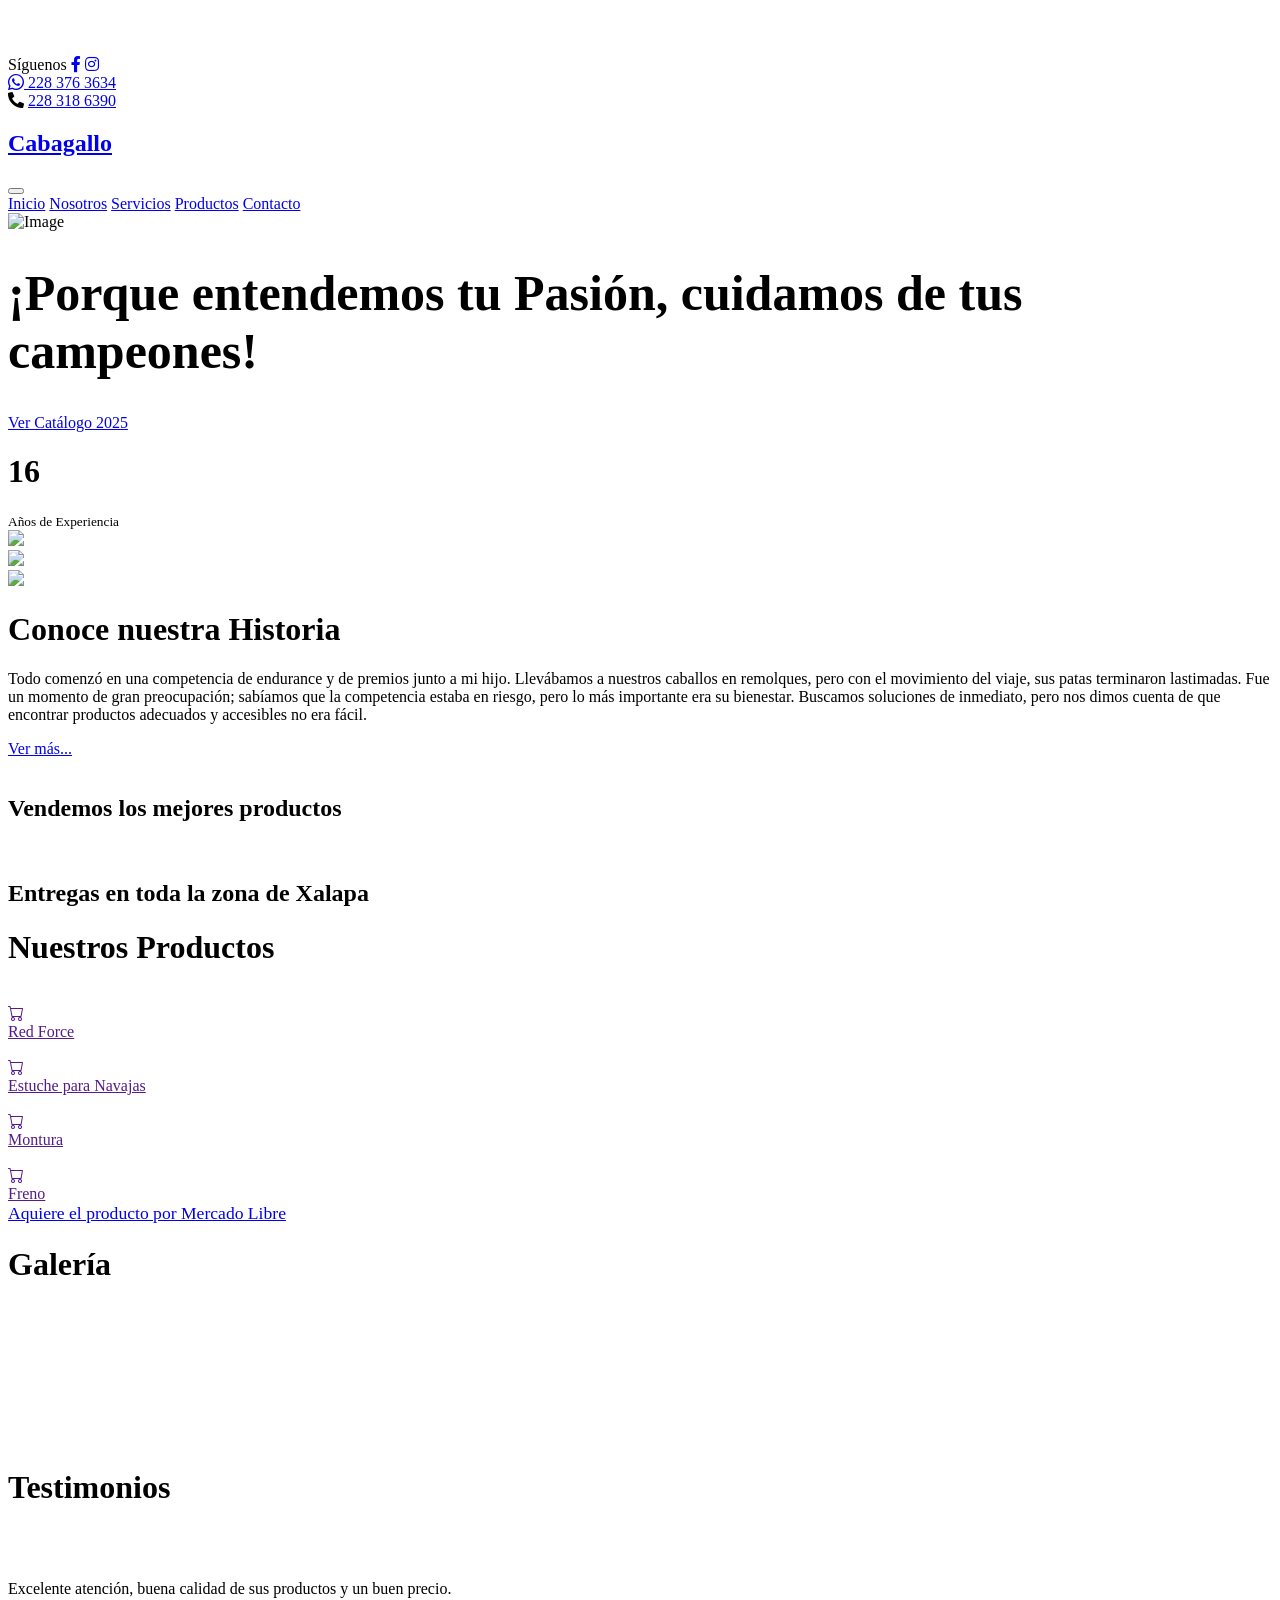
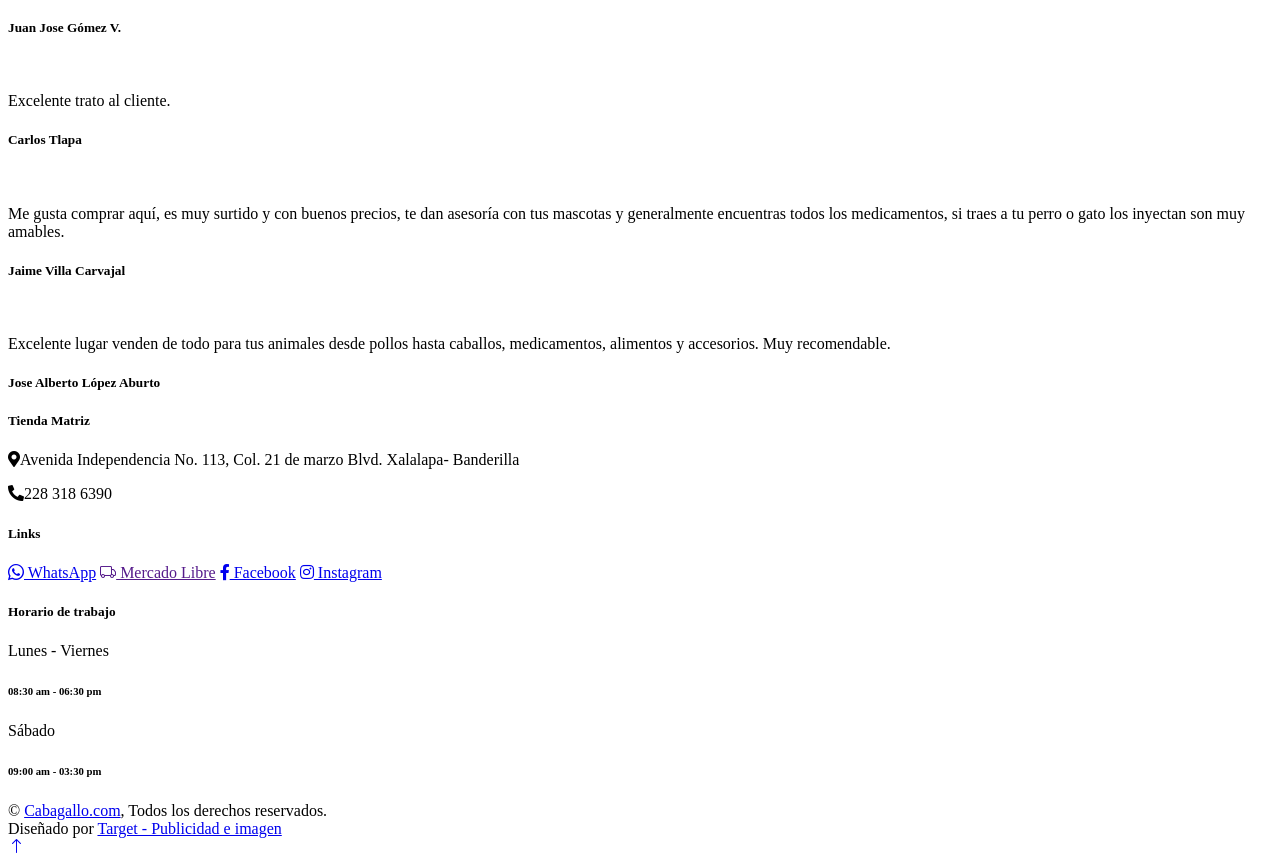
==== index.html @ 56f4d9fa "new" ====
<!DOCTYPE html>
<html lang="en">

<head>
    <meta charset="utf-8">
    <title>Cabagallo</title>
    <meta content="width=device-width, initial-scale=1.0" name="viewport">
    <meta content="" name="keywords">
    <meta content="" name="description">

    <!-- Favicon -->

    <!--link href="img/favicon.ico" rel="icon"-->
     <link rel="icon" href="img/favicon.png" type="image/png">

    <link rel="icon" type="image/png" href="img/favicon.png">
    <!--link href="img/favicon.ico" rel="icon"-->


    <!-- Google Web Fonts -->
    <link rel="preconnect" href="https://fonts.googleapis.com">
    <link rel="preconnect" href="https://fonts.gstatic.com" crossorigin>
    <link href="https://fonts.googleapis.com/css2?family=Libre+Baskerville:wght@700&family=Open+Sans:wght@400;500;600&display=swap" rel="stylesheet">

    <!-- Icon Font Stylesheet -->
    <link href="https://cdnjs.cloudflare.com/ajax/libs/font-awesome/5.10.0/css/all.min.css" rel="stylesheet">
    <link href="https://cdn.jsdelivr.net/npm/bootstrap-icons@1.4.1/font/bootstrap-icons.css" rel="stylesheet">

    <!-- Libraries Stylesheet -->
    <link href="lib/animate/animate.min.css" rel="stylesheet">
    <link href="lib/owlcarousel/assets/owl.carousel.min.css" rel="stylesheet">
    <link href="lib/lightbox/css/lightbox.min.css" rel="stylesheet">

    <!-- Customized Bootstrap Stylesheet -->
    <link href="css/bootstrap.min.css" rel="stylesheet">

    <!-- Template Stylesheet -->
    <link href="css/style.css" rel="stylesheet">
</head>

<body>
    <!-- Spinner Start -->
    <div id="spinner" class="show bg-white bg-red position-fixed translate-middle w-100 vh-100 top-50 start-50 d-flex align-items-center justify-content-center">
        <div class="spinner-border text-primary" role="status" style="width: 3rem; height: 3rem;"></div>
    </div>
    <!-- Spinner End -->


    <!-- Topbar Start -->
    <div class="container-fluid bg-dark px-0">
        <div class="row g-0 d-none d-lg-flex">
            <div class="col-lg-6 ps-5 text-start">
                <div class="h-100 d-inline-flex align-items-center text-light">
                    <span>Síguenos</span>
                    <a class="btn btn-link text-light" href="https://www.facebook.com/cabagallo"><i class="fab fa-facebook-f"></i></a>
                    <a class="btn btn-link text-light" href="https://www.instagram.com/cabagalloxalapa"><i class="fab fa-instagram"></i></a>
                    <!--a class="btn btn-link text-light" href="https://wa.me/522283763634"><i class="bi bi-whatsapp"></i></a-->
                    <!--a class="btn btn-link text-light" href=""><i class="fab fa-twitter"></i></a-->
                    <!--a class="btn btn-link text-light" href=""><i class="fab fa-linkedin-in"></i></a-->

                </div>
            </div>
            <div class="col-lg-6 text-end">
               <a href="https://wa.me/522283763634?text=Hola%2C%20quisiera%20más%20información" target="_blank" class="text-white text-decoration-none">
                <div class="h-100 bg-secondary d-inline-flex align-items-center text-white py-2 px-4">
                    <span class="me-2 fw-semi-bold"><i class="bi bi-whatsapp"></i></span>
                    <span>228 376 3634</span>
                    </a>
                </div>
                <div class="h-100 bg-secondary d-inline-flex align-items-center text-white py-2 px-4">
                    <span class="me-2 fw-semi-bold"><i class="fa fa-phone-alt me-2"></i></span>
                    <a href="tel:+52228 318 6390"> 228 318 6390 </a>
                    <!--span>228 318 6390</span-->
                </div>
            </div>
        </div>
    </div>
    <!-- Topbar End -->

    <!-- Navbar Start -->
    <nav class="navbar navbar-expand-lg bg-white navbar-light sticky-top px-4 px-lg-5">
        <a href="index.html" class="navbar-brand d-flex align-items-center">
            <h1 class="m-0">Cabagallo</h1>
        </a>
        <button type="button" class="navbar-toggler me-0" data-bs-toggle="collapse" data-bs-target="#navbarCollapse">
            <span class="navbar-toggler-icon"></span>
        </button>
        <div class="collapse navbar-collapse" id="navbarCollapse">
            <div class="navbar-nav ms-auto p-4 p-lg-0">
                <a href="index.html" class="nav-item nav-link active">Inicio</a>
                <a href="nosotros.html" class="nav-item nav-link">Nosotros</a>
                <a href="servicios.html" class="nav-item nav-link">Servicios</a>
                <a href="productos.html" class="nav-item nav-link">Productos</a>
                <!--a href="gallery.html" class="nav-item nav-link">Galería</a-->
                <!--a href="testimonial.html" class="nav-item nav-link">Testimonios</a-->
                <!--div class="nav-item dropdown">
                    <a href="#" class="nav-link dropdown-toggle" data-bs-toggle="dropdown">Páginas</a>
                    <div class="dropdown-menu bg-light m-0">

                        <a href="#características" class="dropdown-item">Características</a>
                        <a href="team.html" class="dropdown-item">Equipo</a>

                        <a href="404.html" class="dropdown-item">404 Page</a>
                    </div>
                </div-->
                <a href="contacto.html" class="nav-item nav-link">Contacto</a>
            </div>
            <!--div class="border-start ps-4 d-none d-lg-block">
                <button type="button" class="btn btn-sm p-0"><i class="fa fa-search"></i></button>
            </div-->
        </div>
    </nav>
    <!-- Navbar End -->


    <!-- Carousel Start -->
    <div class="container-fluid px-0 mb-5">
        <div id="header-carousel" class="carousel slide" data-bs-ride="carousel">
            <div class="carousel-inner">
                <div class="carousel-item active">
                    <img class="w-100" src="img/carousel-1.jpg" alt="Image">
                    <div class="carousel-caption">
                        <div class="container">
                            <div class="row justify-content-start">
                                <div class="col-lg-8 text-start">
                                  <h1 style="font-size: 50px;" class="text-white mb-5 animated slideInRight">
                                      ¡Porque entendemos tu Pasión, cuidamos de tus campeones!
                                    </h1>
                                    <a href="files/catalogo2025.pdf" download class="btn btn-secondary rounded-pill py-3 px-5 animated slideInRight">
                                        Ver Catálogo 2025
                                    </a>
                                    <!--a href="" class="btn btn-secondary rounded-pill py-3 px-5 animated slideInRight">Ver más...</a-->
                                </div>
                            </div>
                        </div>
                    </div>
                </div>
                <!--div class="carousel-item">
                    <img class="w-100" src="img/carousel-2.jpg" alt="Image">
                    <div class="carousel-caption">
                        <div class="container">
                            <div class="row justify-content-end">
                                <div class="col-lg-8 text-end">
                                    <p class="fs-4 text-white">Cabagallo</p>
                                    <h1 class="display-1 text-white mb-5 animated slideInRight">¡Porque entendemos tu Pasión!</h1>
                                    <a href="" class="btn btn-secondary rounded-pill py-3 px-5 animated slideInLeft">Ver más...</a>
                                </div>
                            </div>
                        </div>
                    </div>
                </div>
            </div>
            <button class="carousel-control-prev" type="button" data-bs-target="#header-carousel"
                data-bs-slide="prev">
                <span class="carousel-control-prev-icon" aria-hidden="true"></span>
                <span class="visually-hidden">Previous</span>
            </button>
            <button class="carousel-control-next" type="button" data-bs-target="#header-carousel"
                data-bs-slide="next">
                <span class="carousel-control-next-icon" aria-hidden="true"></span>
                <span class="visually-hidden">Next</span>
            </button-->
        </div>
    </div>
    <!-- Carousel End -->


    <!-- About Start -->
    <div class="container-xxl py-5">
        <div class="container">
            <div class="row g-5 align-items-end">
                <div class="col-lg-6">
                    <div class="row g-2">
                        <div class="col-6 position-relative wow fadeIn" data-wow-delay="0.7s">
                            <div class="about-experience bg-secondary2 rounded">
                                <h1 class="display-1 mb-0">16</h1>
                                <small class="fs-5 fw-bold">Años de Experiencia</small>
                            </div>
                        </div>
                        <div class="col-6 wow fadeIn" data-wow-delay="0.1s">
                            <img class="img-fluid rounded" src="img/service-1.jpg">
                        </div>
                        <div class="col-6 wow fadeIn" data-wow-delay="0.3s">
                            <img class="img-fluid rounded" src="img/service-2.jpg">
                        </div>
                        <div class="col-6 wow fadeIn" data-wow-delay="0.5s">
                            <img class="img-fluid rounded" src="img/service-3.jpg">
                        </div>
                    </div>
                </div>
                <div class="col-lg-6 wow fadeIn" data-wow-delay="0.5s">
                    <p class="section-title bg-white text-start text-primary pe-3"></p>
                    <h1 class="mb-4">Conoce nuestra Historia</h1>
                    <p class="mb-4">Todo comenzó en una competencia de endurance y de premios junto a mi hijo. Llevábamos a nuestros caballos en remolques, pero con el movimiento del viaje, sus patas terminaron lastimadas.
                      Fue un momento de gran preocupación; sabíamos que la competencia estaba en riesgo, pero lo más importante era su bienestar.
                      Buscamos soluciones de inmediato, pero nos dimos cuenta de que encontrar productos adecuados y accesibles no era fácil.</p>
                    <div class="row g-5 pt-2 mb-5">
                        <!--div class="col-sm-6">
                            <img class="img-fluid mb-4" src="img/service.png" alt="">
                            <h5 class="mb-3">Dedicated Services</h5>
                            <span>Clita erat ipsum et lorem et sit, sed stet lorem sit clita</span>
                        </div-->
                        <!--div class="col-sm-6">
                            <img class="img-fluid mb-4" src="img/product.png" alt="">
                            <h5 class="mb-3">Organic Products</h5>
                            <span>Clita erat ipsum et lorem et sit, sed stet lorem sit clita</span>
                        </div-->
                    </div>
                    <a class="btn btn-secondary rounded-pill py-3 px-5" href="nosotros.html">Ver más...</a>
                </div>
            </div>
        </div>
    </div>
    <!-- About End -->

    <!-- Service Start -->
    <!--div class="container-xxl py-5" id="servicios">
        <div class="container">
            <div class="text-center mx-auto pb-4 wow fadeInUp" data-wow-delay="0.1s" style="max-width: 500px;">
                <p class="section-title bg-white text-center text-primary px-3"></p>
                <h1 class="mb-5">Servicios</h1>
            </div>
            <div class="row gy-5 gx-4">
                <div class="col-lg-4 col-md-6 pt-5 wow fadeInUp" data-wow-delay="0.1s">
                    <div class="service-item d-flex h-100">
                        <div class="service-img">
                            <img class="img-fluid" src="img/service-4.jpg" alt="">
                        </div>
                        <div class="service-text p-5 pt-0">
                            <div class="service-icon">
                                <img class="img-fluid rounded-circle" src="img/service-4.jpg" alt="">
                            </div>
                            <h5 class="mb-3">Incubadora</h4>
                            <p class="mb-4">Orientación y servicio de incubación, acopio y manejo del huevo.</p>
                            <a class="btn btn-square rounded-circle" href="service.html"><i class="bi bi-chevron-double-right"></i></a>
                        </div>
                    </div>
                </div>
                <div class="col-lg-4 col-md-6 pt-5 wow fadeInUp" data-wow-delay="0.3s">
                    <div class="service-item d-flex h-100">
                        <div class="service-img">
                            <img class="img-fluid" src="img/service-5.jpg" alt="">
                        </div>
                        <div class="service-text p-5 pt-0">
                            <div class="service-icon">
                                <img class="img-fluid rounded-circle" src="img/service-5.jpg" alt="">
                            </div>
                            <h5 class="mb-3">Venta de Gallina ponedora</h5>
                            <p class="mb-4">Así también como huevo fértil y capacitación para el manejo de granjas.</p>
                            <a class="btn btn-square rounded-circle" href="service.html"><i class="bi bi-chevron-double-right"></i></a>
                        </div>
                    </div>
                </div>
                <div class="col-lg-4 col-md-6 pt-5 wow fadeInUp" data-wow-delay="0.5s">
                    <div class="service-item d-flex h-100">
                        <div class="service-img">
                            <img class="img-fluid" src="img/service-6.jpg" alt="">
                        </div>
                        <div class="service-text p-5 pt-0">
                            <div class="service-icon">
                                <img class="img-fluid rounded-circle" src="img/service-6.jpg" alt="">
                            </div>
                            <h5 class="mb-3">Servicio a domicilio</h5>
                            <p class="mb-4">Vacunación, Orientación, Manejo de animales, Llevar productos con costo extra.</p>
                            <a class="btn btn-square rounded-circle" href="service.html"><i class="bi bi-chevron-double-right"></i></a>
                        </div>
                    </div>
                </div>
            </div>
        </div>
    </div-->
    <!-- Service End -->


    <!-- Banner Start -->
    <div class="container-fluid banner my-5 py-5" data-parallax="scroll" data-image-src="img/banner.jpg">
        <div class="container py-5">
            <div class="row g-5">
                <div class="col-lg-6 wow fadeIn" data-wow-delay="0.3s">
                    <div class="row g-4 align-items-center">
                        <div class="col-sm-4">
                            <img class="img-fluid rounded" src="img/banner-1.jpg" alt="">
                        </div>
                        <div class="col-sm-8">
                            <h2 class="text-white mb-3">Vendemos los mejores productos</h2>
                            <p class="text-white mb-4"></p>
                            <!--a class="btn btn-secondary rounded-pill py-2 px-4" href="product.html">Ver más...</a-->
                        </div>
                    </div>
                </div>
                <div class="col-lg-6 wow fadeIn" data-wow-delay="0.5s">
                    <div class="row g-4 align-items-center">
                        <div class="col-sm-4">
                            <img class="img-fluid rounded" src="img/banner-2.jpg" alt="">
                        </div>
                        <div class="col-sm-8">
                            <h2 class="text-white mb-3">Entregas en toda la zona de Xalapa</h2>
                            <p class="text-white mb-4"></p>
                            <!--a class="btn btn-secondary rounded-pill py-2 px-4" href="">Ver más...</a-->
                        </div>
                    </div>
                </div>
            </div>
        </div>
    </div>
    <!-- Banner End -->

    <!-- Product Start -->
    <div class="container-xxl py-5">
        <div class="container">
            <div class="text-center mx-auto wow fadeInUp" data-wow-delay="0.1s" style="max-width: 500px;">
                <p class="section-title bg-white text-center text-primary px-3"></p>
                <h1 class="mb-5">Nuestros Productos</h1>
            </div>
            <div class="row gx-4" id="productos">
                <div class="col-md-6 col-lg-4 col-xl-3 wow fadeInUp" data-wow-delay="0.1s">
                    <div class="product-item">
                        <div class="position-relative">
                            <img class="img-fluid" src="img/product-10.png" alt="">
                            <div class="product-overlay">
                                <!--a class="btn btn-square btn-secondary rounded-circle m-1" href=""><i class="bi bi-link"></i></a-->
                                <a class="btn btn-square btn-secondary rounded-circle m-1" href=""><i class="bi bi-cart"></i></a>
                            </div>
                        </div>
                        <div class="text-center p-4">
                            <a class="d-block h5" href="">Red Force</a>
                        </div>
                    </div>
                </div>
                <div class="col-md-6 col-lg-4 col-xl-3 wow fadeInUp" data-wow-delay="0.3s">
                    <div class="product-item">
                        <div class="position-relative">
                            <img class="img-fluid" src="img/product-17.png" alt="">
                            <div class="product-overlay">
                                <!--a class="btn btn-square btn-secondary rounded-circle m-1" href=""><i class="bi bi-link"></i></a-->
                                <a class="btn btn-square btn-secondary rounded-circle m-1" href=""><i class="bi bi-cart"></i></a>
                            </div>
                        </div>
                        <div class="text-center p-4">
                            <a class="d-block h5" href="">Estuche para Navajas</a>
                        </div>
                    </div>
                </div>
                <div class="col-md-6 col-lg-4 col-xl-3 wow fadeInUp" data-wow-delay="0.5s">
                    <div class="product-item">
                        <div class="position-relative">
                            <img class="img-fluid" src="img/product-4.png" alt="">
                            <div class="product-overlay">
                                <!--a class="btn btn-square btn-secondary rounded-circle m-1" href=""><i class="bi bi-link"></i></a-->
                                <a class="btn btn-square btn-secondary rounded-circle m-1" href=""><i class="bi bi-cart"></i></a>
                            </div>
                        </div>
                        <div class="text-center p-4">
                            <a class="d-block h5" href="">Montura</a>
                        </div>
                    </div>
                </div>
                <div class="col-md-6 col-lg-4 col-xl-3 wow fadeInUp" data-wow-delay="0.7s">
                    <div class="product-item">
                        <div class="position-relative">
                            <img class="img-fluid" src="img/product-3.png" alt="">
                            <div class="product-overlay">
                                <!--a class="btn btn-square btn-secondary rounded-circle m-1" href=""><i class="bi bi-link"></i></a-->
                                <a class="btn btn-square btn-secondary rounded-circle m-1" href=""><i class="bi bi-cart"></i></a>
                            </div>
                        </div>
                        <div class="text-center p-4">
                            <a class="d-block h5" href="">Freno</a>
                        </div>
                    </div>
                </div>
               <div class="text-center mt-5">
                <a href="https://www.mercadolibre.com.mx/perfil/TU_USUARIO"
                    class="btn btn-warning py-3 rounded-pill"
                    style="min-width: 800px; font-size: 1.1rem;">
                    Aquiere el producto por Mercado Libre
                </a>
            </div>
        </div>
    </div>
    <!-- Product End -->

    <!-- Gallery Start -->
    <div class="container-xxl py-5" id="galería">
        <div class="container">
            <div class="text-center mx-auto pb-4 wow fadeInUp" data-wow-delay="0.1s" style="max-width: 500px;">
                <p class="section-title bg-white text-center text-primary px-3"></p>
                <h1 class="mb-5">Galería</h1>
            </div>
            <div class="row g-0">
                <div class="col-lg-3 col-md-6 wow fadeInUp" data-wow-delay="0.1s">
                    <div class="row g-0">
                        <div class="col-12">
                            <a class="d-block" href="img/gallery-5.jpg" data-lightbox="gallery">
                                <img class="img-fluid" src="img/gallery-5.jpg" alt="">
                            </a>
                        </div>
                        <div class="col-12">
                            <a class="d-block" href="img/gallery-1.jpg" data-lightbox="gallery">
                                <img class="img-fluid" src="img/gallery-1.jpg" alt="">
                            </a>
                        </div>
                    </div>
                </div>
                <div class="col-lg-3 col-md-6 wow fadeInUp" data-wow-delay="0.3s">
                    <div class="row g-0">
                        <div class="col-12">
                            <a class="d-block" href="img/gallery-2.jpg" data-lightbox="gallery">
                                <img class="img-fluid" src="img/gallery-2.jpg" alt="">
                            </a>
                        </div>
                        <div class="col-12">
                            <a class="d-block" href="img/gallery-6.jpg" data-lightbox="gallery">
                                <img class="img-fluid" src="img/gallery-6.jpg" alt="">
                            </a>
                        </div>
                    </div>
                </div>
                <div class="col-lg-3 col-md-6 wow fadeInUp" data-wow-delay="0.5s">
                    <div class="row g-0">
                        <div class="col-12">
                            <a class="d-block" href="img/gallery-7.jpg" data-lightbox="gallery">
                                <img class="img-fluid" src="img/gallery-7.jpg" alt="">
                            </a>
                        </div>
                        <div class="col-12">
                            <a class="d-block" href="img/gallery-3.jpg" data-lightbox="gallery">
                                <img class="img-fluid" src="img/gallery-3.jpg" alt="">
                            </a>
                        </div>
                    </div>
                </div>
                <div class="col-lg-3 col-md-6 wow fadeInUp" data-wow-delay="0.7s">
                    <div class="row g-0">
                        <div class="col-12">
                            <a class="d-block" href="img/gallery-4.jpg" data-lightbox="gallery">
                                <img class="img-fluid" src="img/gallery-4.jpg" alt="">
                            </a>
                        </div>
                        <div class="col-12">
                            <a class="d-block" href="img/gallery-8.jpg" data-lightbox="gallery">
                                <img class="img-fluid" src="img/gallery-8.jpg" alt="">
                            </a>
                        </div>
                    </div>
                </div>
            </div>
        </div>
    </div>
    <!-- Gallery End -->






    <!-- Team Start -->
    <!--div class="container-xxl py-5">
        <div class="container">
            <div class="text-center mx-auto wow fadeInUp" data-wow-delay="0.1s" style="max-width: 500px;">
                <p class="section-title bg-white text-center text-primary px-3">Our Team</p>
                <h1 class="mb-5">Experienced Team Members</h1>
            </div>
            <div class="row g-4">
                <div class="col-lg-4 col-md-6 wow fadeInUp" data-wow-delay="0.1s">
                    <div class="team-item rounded p-4">
                        <img class="img-fluid rounded mb-4" src="img/team-1.jpg" alt="">
                        <h5>Adam Crew</h5>
                        <p class="text-primary">Founder</p>
                        <div class="d-flex justify-content-center">
                            <a class="btn btn-square btn-outline-secondary rounded-circle mx-1" href=""><i class="fab fa-facebook-f"></i></a>
                            <a class="btn btn-square btn-outline-secondary rounded-circle mx-1" href=""><i class="fab fa-twitter"></i></a>
                            <a class="btn btn-square btn-outline-secondary rounded-circle mx-1" href=""><i class="fab fa-instagram"></i></a>
                        </div>
                    </div>
                </div>
                <div class="col-lg-4 col-md-6 wow fadeInUp" data-wow-delay="0.3s">
                    <div class="team-item rounded p-4">
                        <img class="img-fluid rounded mb-4" src="img/team-2.jpg" alt="">
                        <h5>Doris Jordan</h5>
                        <p class="text-primary">Veterinarian</p>
                        <div class="d-flex justify-content-center">
                            <a class="btn btn-square btn-outline-secondary rounded-circle mx-1" href=""><i class="fab fa-facebook-f"></i></a>
                            <a class="btn btn-square btn-outline-secondary rounded-circle mx-1" href=""><i class="fab fa-twitter"></i></a>
                            <a class="btn btn-square btn-outline-secondary rounded-circle mx-1" href=""><i class="fab fa-instagram"></i></a>
                        </div>
                    </div>
                </div>
                <div class="col-lg-4 col-md-6 wow fadeInUp" data-wow-delay="0.5s">
                    <div class="team-item rounded p-4">
                        <img class="img-fluid rounded mb-4" src="img/team-3.jpg" alt="">
                        <h5>Jack Dawson</h5>
                        <p class="text-primary">Farmer</p>
                        <div class="d-flex justify-content-center">
                            <a class="btn btn-square btn-outline-secondary rounded-circle mx-1" href=""><i class="fab fa-facebook-f"></i></a>
                            <a class="btn btn-square btn-outline-secondary rounded-circle mx-1" href=""><i class="fab fa-twitter"></i></a>
                            <a class="btn btn-square btn-outline-secondary rounded-circle mx-1" href=""><i class="fab fa-instagram"></i></a>
                        </div>
                    </div>
                </div>
            </div>
        </div>
    </div>
    <!-- Team End -->


    <!-- Testimonial Start -->
    <div class="container-xxl py-5" id="testimonios">
        <div class="container">
            <div class="text-center mx-auto wow fadeInUp" data-wow-delay="0.1s" style="max-width: 500px;">
                <p class="section-title bg-white text-center text-primary px-3"></p>
                <h1 class="mb-5">Testimonios</h1>
            </div>
            <div class="row g-5 align-items-center">
                <div class="col-lg-5 wow fadeInUp" data-wow-delay="0.1s">
                    <div class="testimonial-img">
                        <img class="img-fluid animated pulse infinite" src="img/testimonial-1.jpg" alt="">
                        <img class="img-fluid animated pulse infinite" src="img/testimonial-2.jpg" alt="">
                        <img class="img-fluid animated pulse infinite" src="img/testimonial-3.jpg" alt="">
                        <img class="img-fluid animated pulse infinite" src="img/testimonial-4.jpg" alt="">
                    </div>
                </div>
                <div class="col-lg-7 wow fadeInUp" data-wow-delay="0.5s">
                    <div class="owl-carousel testimonial-carousel">
                        <div class="testimonial-item">
                            <img class="img-fluid mb-3" src="img/testimonial-1.jpg" alt="">
                            <p class="fs-5">Excelente atención, buena calidad de sus productos y un buen precio.</p>
                            <h5>Juan Jose Gómez V.</h5>
                            <!--span class="text-primary">Profession</span-->
                        </div>
                        <div class="testimonial-item">
                            <img class="img-fluid mb-3" src="img/testimonial-2.jpg" alt="">
                            <p class="fs-5">Excelente trato al cliente.</p>
                            <h5>Carlos Tlapa</h5>
                            <!--span class="text-primary">Profession</span-->
                        </div>
                        <div class="testimonial-item">
                            <img class="img-fluid mb-3" src="img/testimonial-3.jpg" alt="">
                            <p class="fs-5">Me gusta comprar aquí, es muy surtido y con buenos precios, te dan asesoría con tus mascotas y generalmente encuentras todos los medicamentos, si traes a tu perro o gato los inyectan son muy amables.</p>
                            <h5>Jaime Villa Carvajal</h5>
                            <!--span class="text-primary">Profession</span-->
                        </div>
                        <div class="testimonial-item">
                            <img class="img-fluid mb-3" src="img/testimonial-4.jpg" alt="">
                            <p class="fs-5">Excelente lugar venden de todo para tus animales desde pollos hasta caballos, medicamentos, alimentos y accesorios. Muy recomendable.</p>
                            <h5>Jose Alberto López Aburto</h5>
                            <!--span class="text-primary">Profession</span-->
                        </div>
                    </div>
                </div>
            </div>
        </div>
    </div>
    </div>
    </div>
    <!-- Testimonial End -->


    <!-- Footer Start -->
    <div class="container-fluid bg-dark footer mt-5 py-5 wow fadeIn" data-wow-delay="0.1s">
        <div class="container py-5">
            <div class="row g-5">
                <div class="col-lg-4 col-md-6">
                    <h5 class="text-white mb-4">Tienda Matriz</h5>
                    <p class="mb-2 text-dark"><i class="fa fa-map-marker-alt me-3"></i>Avenida Independencia No. 113, Col. 21 de marzo Blvd. Xalalapa- Banderilla</p>
                    <p class="mb-2 text-dark"><i class="fa fa-phone-alt me-3"></i>228 318 6390</p>
                    <!--p class="mb-2 text-dark"><i class="fab fa-facebook-f me-3"></i>Cabagallo</p-->
                    <!--div class="d-flex pt-3">
                        <!--a class="btn btn-square btn-secondary rounded-circle me-2" href=""><i class="fab fa-twitter"></i></a-->
                        <!--a class="btn btn-square btn-secondary rounded-circle me-2" href="https://www.facebook.com/cabagallo"><i class="fab fa-facebook-f"></i></a>
                        <a class="btn btn-square btn-secondary rounded-circle me-2" href="https://www.instagram.com/cabagalloxalapa"><i class="fab fa-instagram"></i></a>
                        <a class="btn btn-square btn-secondary rounded-circle me-2" href="https://wa.me/522283763634?text=Cabagallo"><i class="bi bi-whatsapp"></i></a-->
                        <!--a class="btn btn-square btn-secondary rounded-circle me-2" href=""><i class="fab fa-youtube"></i></a-->
                        <!--a class="btn btn-square btn-secondary rounded-circle me-2" href=""><i class="fab fa-linkedin-in"></i></a>
                    </div-->
                </div>
                <div class="col-lg-4 col-md-6">
                    <h5 class="text-white mb-4">Links</h5>
                    <a class="btn btn-link text-dark" href="https://wa.me/522283763634"><i class="bi bi-whatsapp"></i>  WhatsApp</a>
                    <a class="btn btn-link text-dark" href=""><i class="bi bi-truck"></i> Mercado Libre</a>
                    <a class="btn btn-link text-dark" href="https://www.facebook.com/cabagallo"><i class="fab fa-facebook-f"></i>  Facebook</a>
                    <a class="btn btn-link text-dark" href="https://www.instagram.com/cabagalloxalapa"><i class="fab fa-instagram"></i>  Instagram</a>
                    <!--a class="btn btn-link text-dark" href="">Support</a-->
                </div>
                <div class="col-lg-4 col-md-6">
                    <h5 class="text-white mb-4">Horario de trabajo</h5>
                    <p class="mb-1 text-dark">Lunes - Viernes</p>
                    <h6 class="text-light">08:30 am - 06:30 pm</h6>
                    <p class="mb-1 text-dark">Sábado</p>
                    <h6 class="text-light">09:00 am - 03:30 pm</h6>
                    <!--p class="mb-1 text-dark">Sunday</p-->
                    <!--h6 class="text-light">Closed</h6-->
                </div>
                <!--div class="col-lg-3 col-md-6">
                    <h5 class="text-white mb-4">Newsletter</h5>
                    <p>Dolor amet sit justo amet elitr clita ipsum elitr est.</p>
                    <div class="position-relative w-100">
                        <input class="form-control bg-transparent w-100 py-3 ps-4 pe-5" type="text" placeholder="Your email">
                        <button type="button" class="btn btn-secondary py-2 position-absolute top-0 end-0 mt-2 me-2">SignUp</button>
                    </div>
                </div-->
            </div>
        </div>
    </div>
    <!-- Footer End -->


    <!-- Copyright Start -->
    <div class="container-fluid bg-secondary text-body copyright py-4">
        <div class="container">
            <div class="row">
                <div class="col-md-6 text-center text-md-start mb-3 mb-md-0">
                    &copy; <a class="fw-semi-bold" href="http://www.cabagallo.com/">Cabagallo.com</a>, Todos los derechos reservados.
                </div>
                <div class="col-md-6 text-center text-md-end">
                    <!--/*** This template is free as long as you keep the footer author’s credit link/attribution link/backlink. If you'd like to use the template without the footer author’s credit link/attribution link/backlink, you can purchase the Credit Removal License from "https://htmlcodex.com/credit-removal". Thank you for your support. ***/-->
                    Diseñado por <a class="fw-semi-bold" href="https://www.targetxalapa.com/">Target - Publicidad e imagen</a>
                </div>
            </div>
        </div>
    </div>
    <!-- Copyright End -->


    <!-- Back to Top -->
    <a href="#" class="btn btn-lg btn-primary btn-lg-square rounded-circle back-to-top"><i class="bi bi-arrow-up"></i></a>


    <!-- JavaScript Libraries -->
    <script src="https://code.jquery.com/jquery-3.4.1.min.js"></script>
    <script src="https://cdn.jsdelivr.net/npm/bootstrap@5.0.0/dist/js/bootstrap.bundle.min.js"></script>
    <script src="lib/wow/wow.min.js"></script>
    <script src="lib/easing/easing.min.js"></script>
    <script src="lib/waypoints/waypoints.min.js"></script>
    <script src="lib/owlcarousel/owl.carousel.min.js"></script>
    <script src="lib/counterup/counterup.min.js"></script>
    <script src="lib/parallax/parallax.min.js"></script>
    <script src="lib/lightbox/js/lightbox.min.js"></script>

    <!-- Template Javascript -->
    <script src="js/main.js"></script>
</body>

</html>
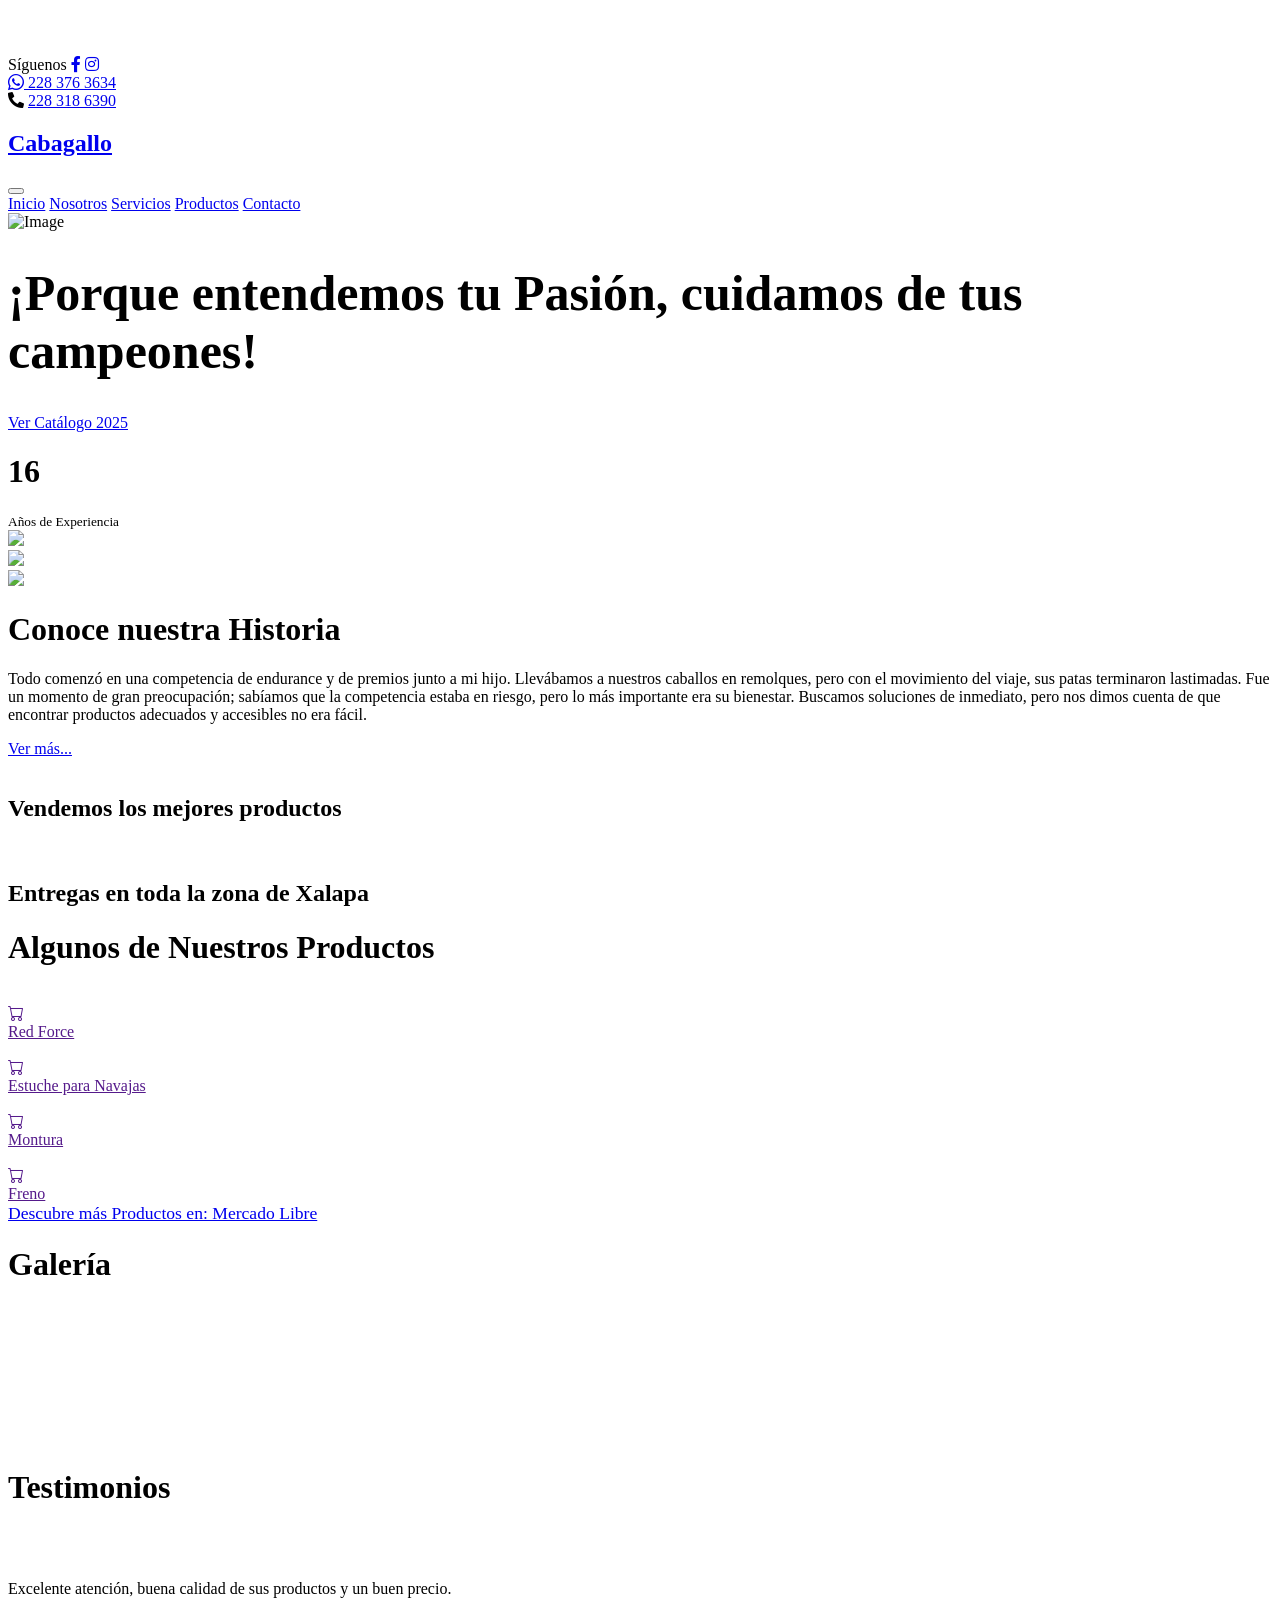
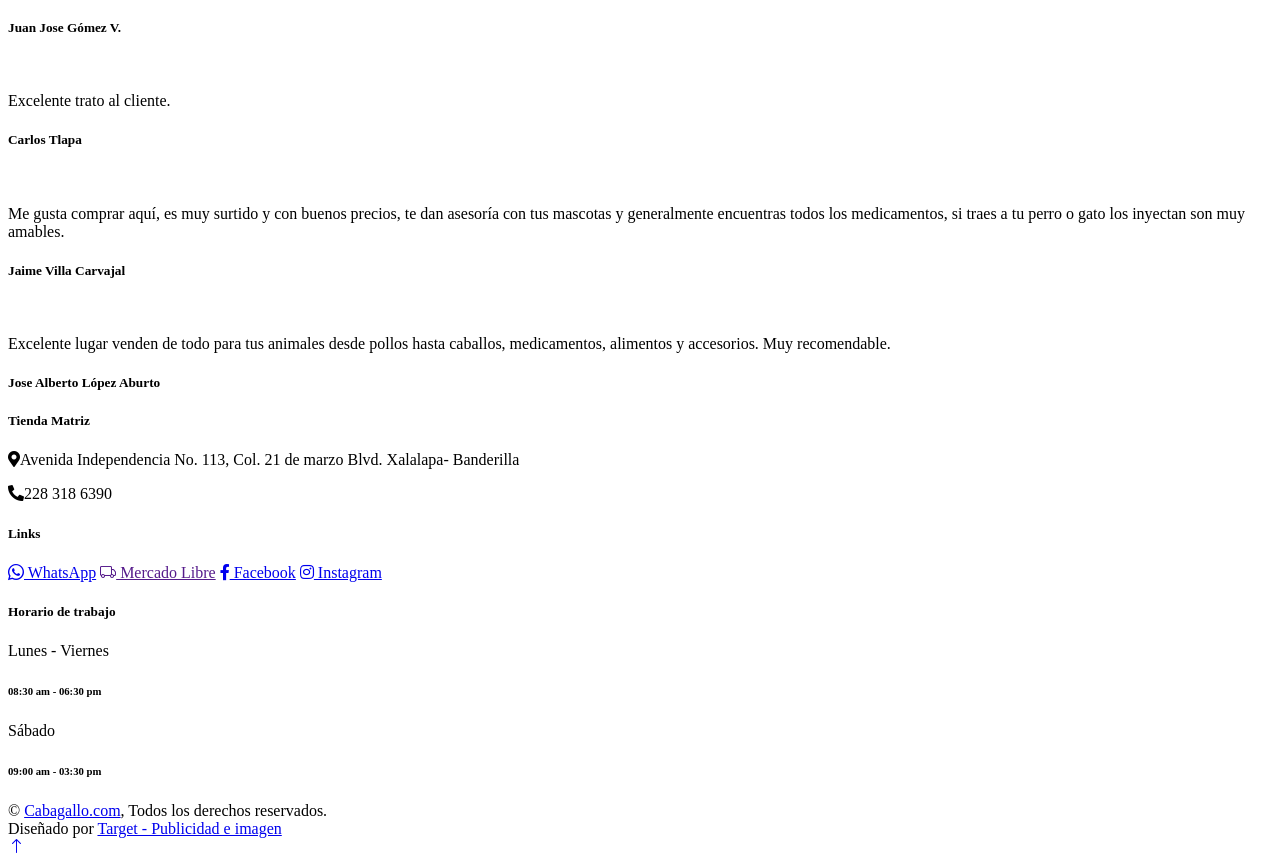
==== commit 42103b1a: "Mercado Libre" ====
--- a/index.html
+++ b/index.html
@@ -310,13 +310,13 @@
         <div class="container">
             <div class="text-center mx-auto wow fadeInUp" data-wow-delay="0.1s" style="max-width: 500px;">
                 <p class="section-title bg-white text-center text-primary px-3"></p>
-                <h1 class="mb-5">Nuestros Productos</h1>
+                <h1 class="mb-5">Algunos de Nuestros Productos</h1>
             </div>
             <div class="row gx-4" id="productos">
                 <div class="col-md-6 col-lg-4 col-xl-3 wow fadeInUp" data-wow-delay="0.1s">
                     <div class="product-item">
                         <div class="position-relative">
-                            <img class="img-fluid" src="img/product-10.png" alt="">
+                            <img class="img-fluid" src="img/Product-10.png" alt="">
                             <div class="product-overlay">
                                 <!--a class="btn btn-square btn-secondary rounded-circle m-1" href=""><i class="bi bi-link"></i></a-->
                                 <a class="btn btn-square btn-secondary rounded-circle m-1" href=""><i class="bi bi-cart"></i></a>
@@ -330,7 +330,7 @@
                 <div class="col-md-6 col-lg-4 col-xl-3 wow fadeInUp" data-wow-delay="0.3s">
                     <div class="product-item">
                         <div class="position-relative">
-                            <img class="img-fluid" src="img/product-17.png" alt="">
+                            <img class="img-fluid" src="img/Product-17.png" alt="">
                             <div class="product-overlay">
                                 <!--a class="btn btn-square btn-secondary rounded-circle m-1" href=""><i class="bi bi-link"></i></a-->
                                 <a class="btn btn-square btn-secondary rounded-circle m-1" href=""><i class="bi bi-cart"></i></a>
@@ -344,7 +344,7 @@
                 <div class="col-md-6 col-lg-4 col-xl-3 wow fadeInUp" data-wow-delay="0.5s">
                     <div class="product-item">
                         <div class="position-relative">
-                            <img class="img-fluid" src="img/product-4.png" alt="">
+                            <img class="img-fluid" src="img/Product-4.png" alt="">
                             <div class="product-overlay">
                                 <!--a class="btn btn-square btn-secondary rounded-circle m-1" href=""><i class="bi bi-link"></i></a-->
                                 <a class="btn btn-square btn-secondary rounded-circle m-1" href=""><i class="bi bi-cart"></i></a>
@@ -358,7 +358,7 @@
                 <div class="col-md-6 col-lg-4 col-xl-3 wow fadeInUp" data-wow-delay="0.7s">
                     <div class="product-item">
                         <div class="position-relative">
-                            <img class="img-fluid" src="img/product-3.png" alt="">
+                            <img class="img-fluid" src="img/Product-3.png" alt="">
                             <div class="product-overlay">
                                 <!--a class="btn btn-square btn-secondary rounded-circle m-1" href=""><i class="bi bi-link"></i></a-->
                                 <a class="btn btn-square btn-secondary rounded-circle m-1" href=""><i class="bi bi-cart"></i></a>
@@ -370,10 +370,10 @@
                     </div>
                 </div>
                <div class="text-center mt-5">
-                <a href="https://www.mercadolibre.com.mx/perfil/TU_USUARIO"
+                <a href="https://www.mercadolibre.com.mx/pagina/cabagallo"
                     class="btn btn-warning py-3 rounded-pill"
                     style="min-width: 800px; font-size: 1.1rem;">
-                    Aquiere el producto por Mercado Libre
+                    Descubre más Productos en: Mercado Libre
                 </a>
             </div>
         </div>
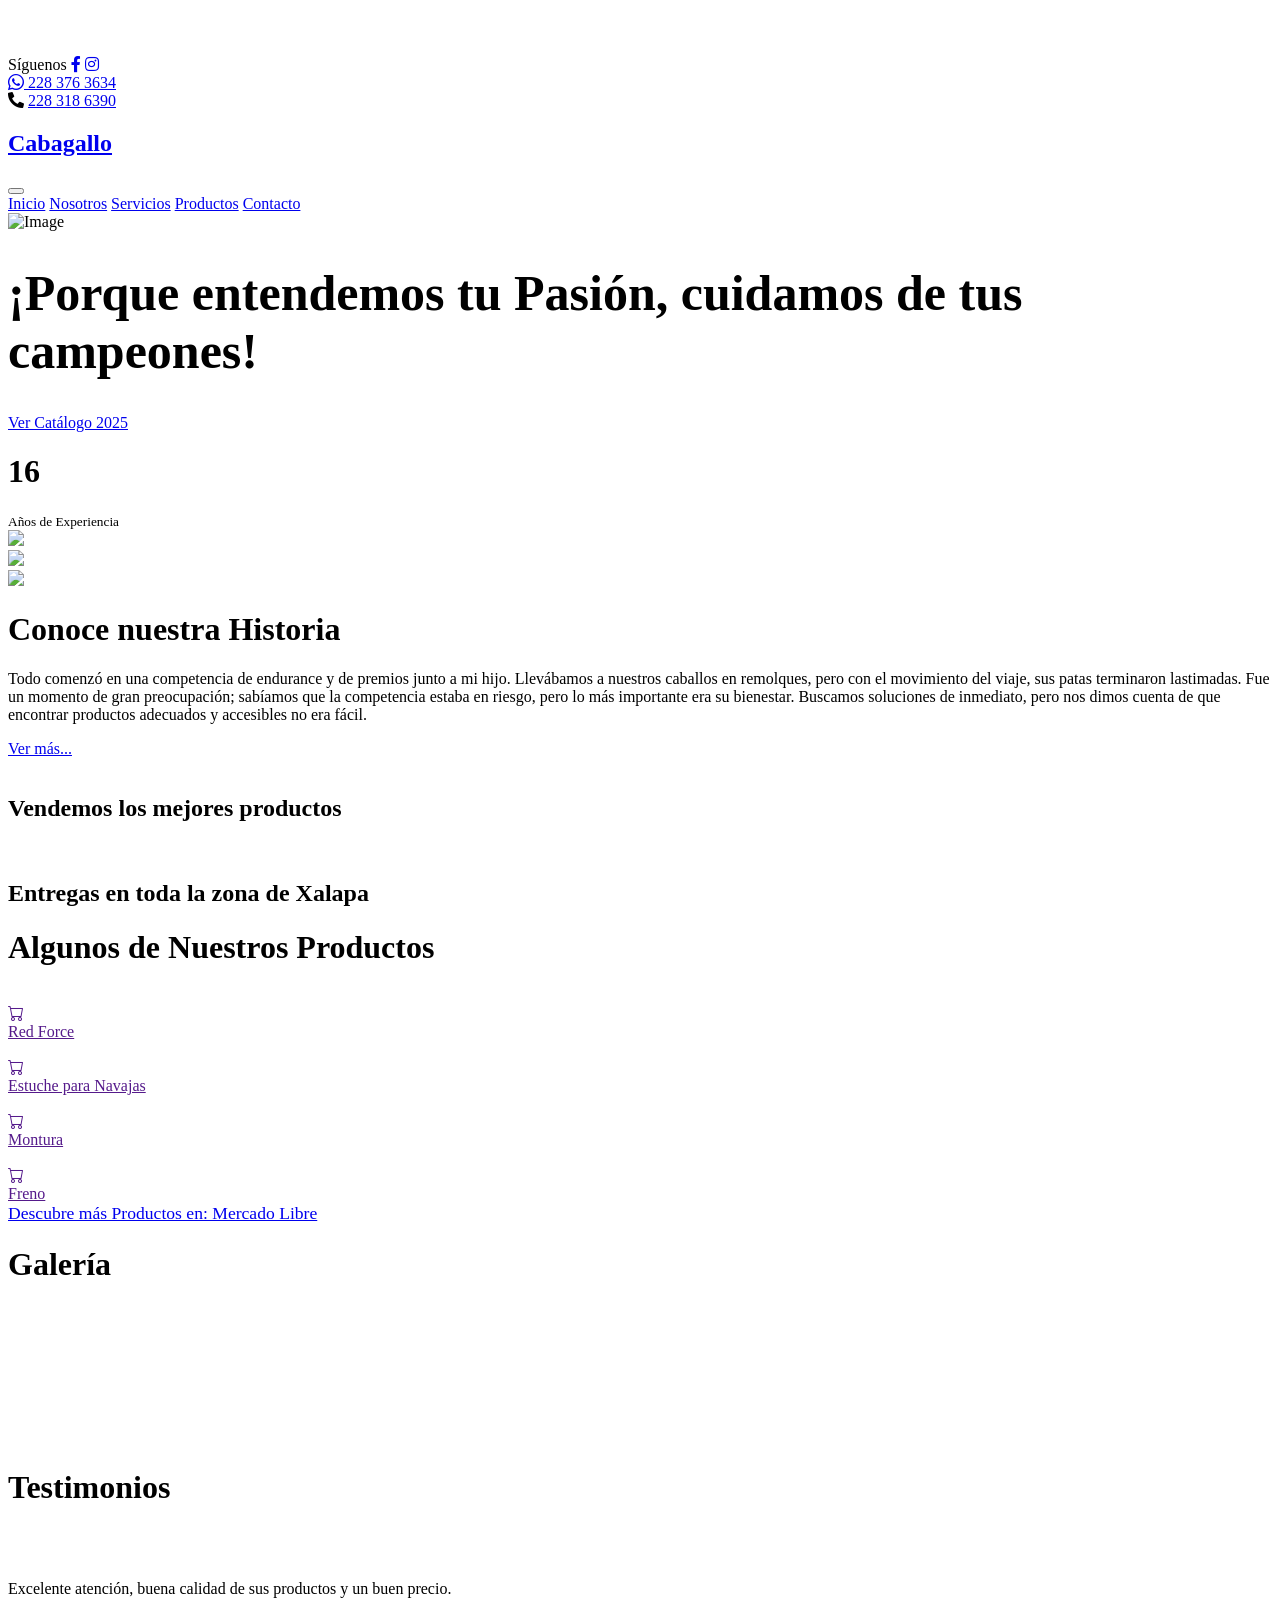
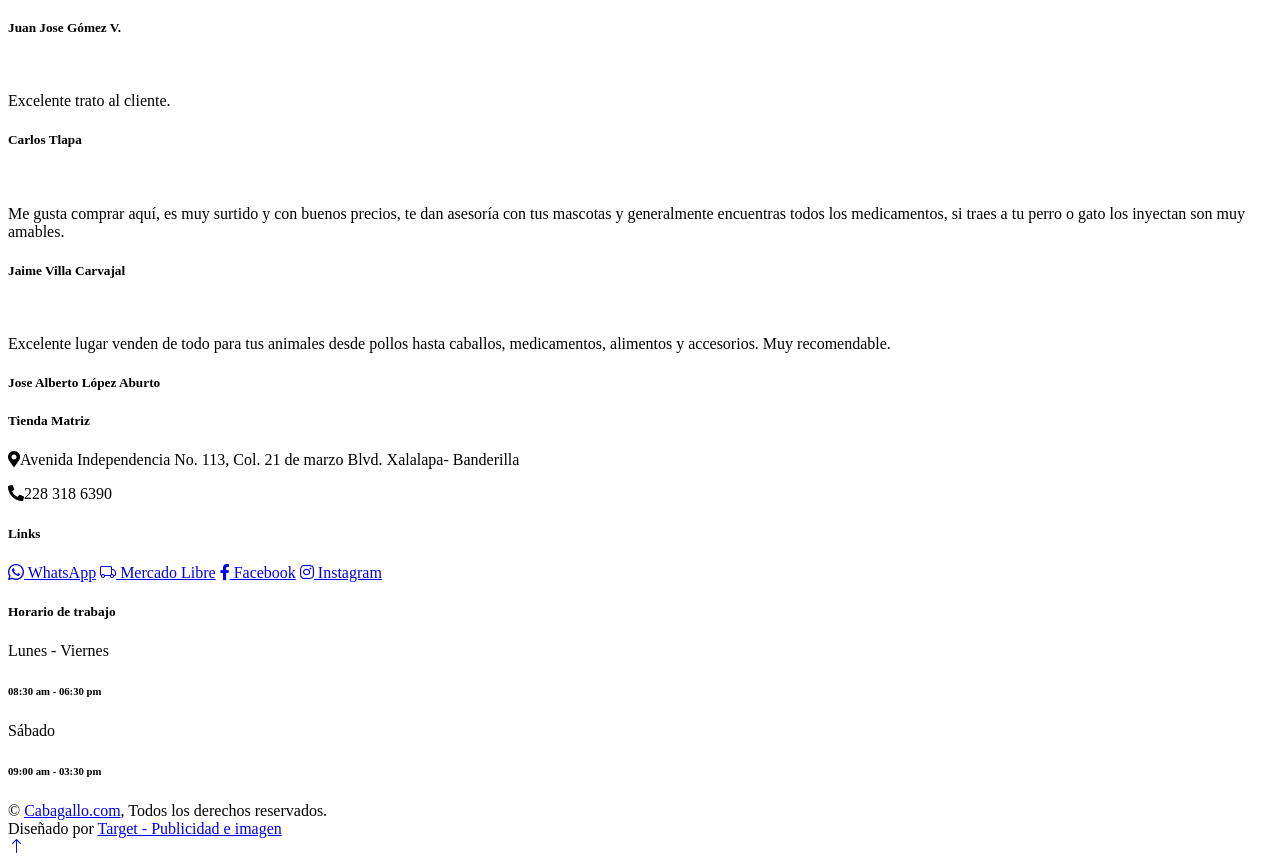
==== commit 1e9bb06d: "Link ML" ====
--- a/index.html
+++ b/index.html
@@ -577,7 +577,7 @@
                 <div class="col-lg-4 col-md-6">
                     <h5 class="text-white mb-4">Links</h5>
                     <a class="btn btn-link text-dark" href="https://wa.me/522283763634"><i class="bi bi-whatsapp"></i>  WhatsApp</a>
-                    <a class="btn btn-link text-dark" href=""><i class="bi bi-truck"></i> Mercado Libre</a>
+                    <a class="btn btn-link text-dark" href="https://www.mercadolibre.com.mx/pagina/cabagallo"><i class="bi bi-truck"></i> Mercado Libre</a>
                     <a class="btn btn-link text-dark" href="https://www.facebook.com/cabagallo"><i class="fab fa-facebook-f"></i>  Facebook</a>
                     <a class="btn btn-link text-dark" href="https://www.instagram.com/cabagalloxalapa"><i class="fab fa-instagram"></i>  Instagram</a>
                     <!--a class="btn btn-link text-dark" href="">Support</a-->
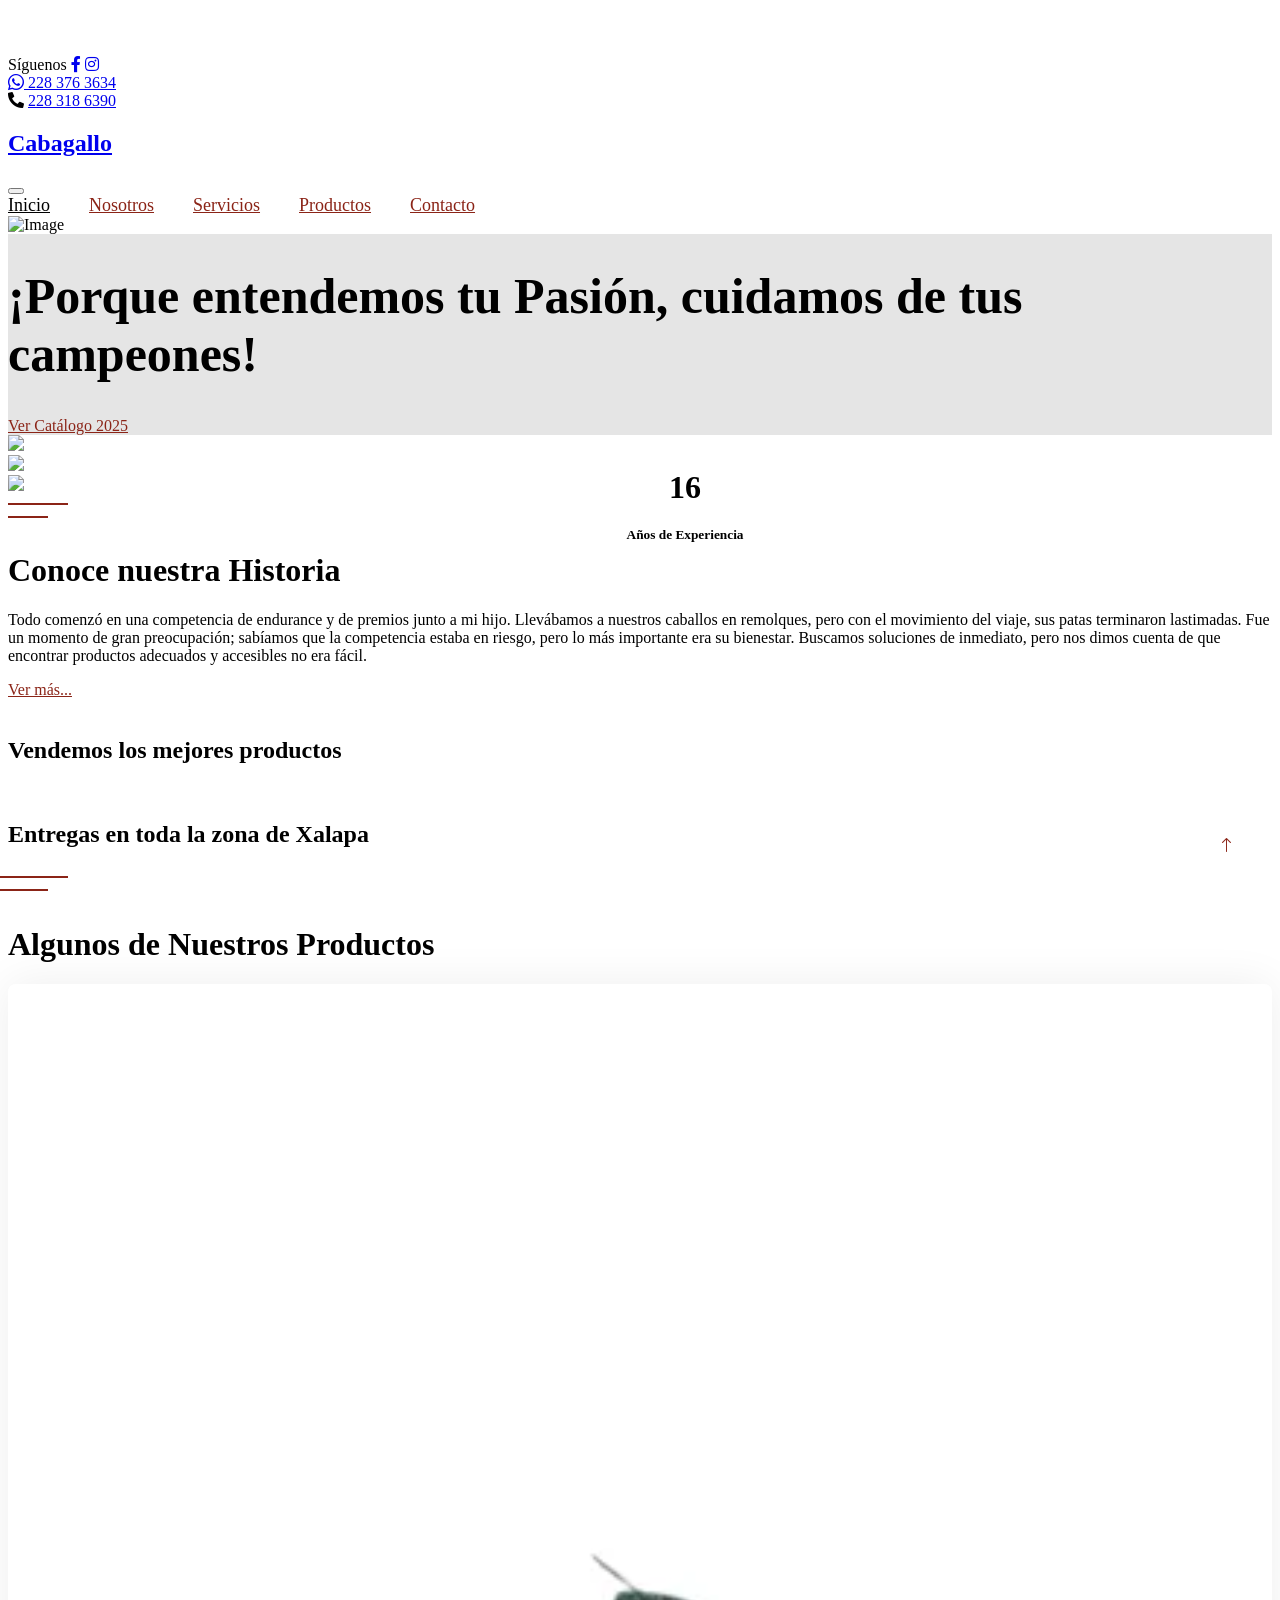
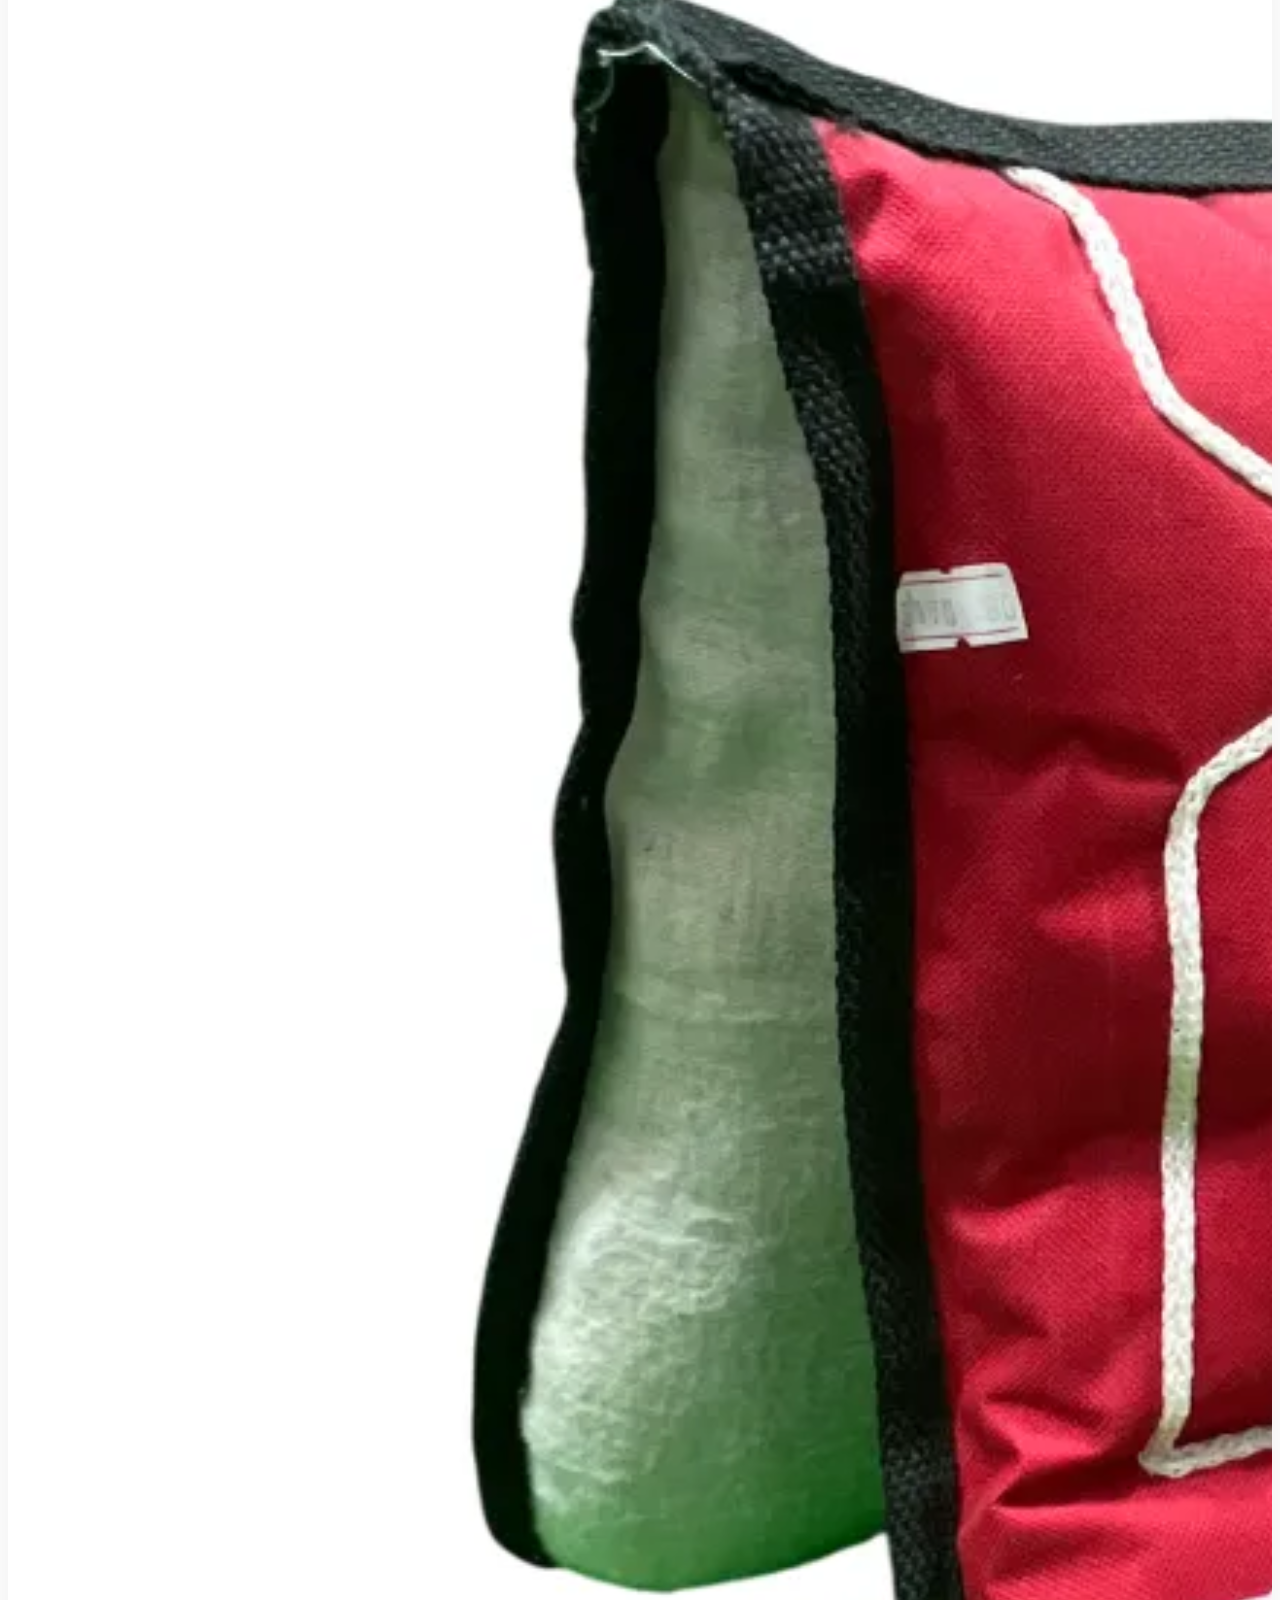
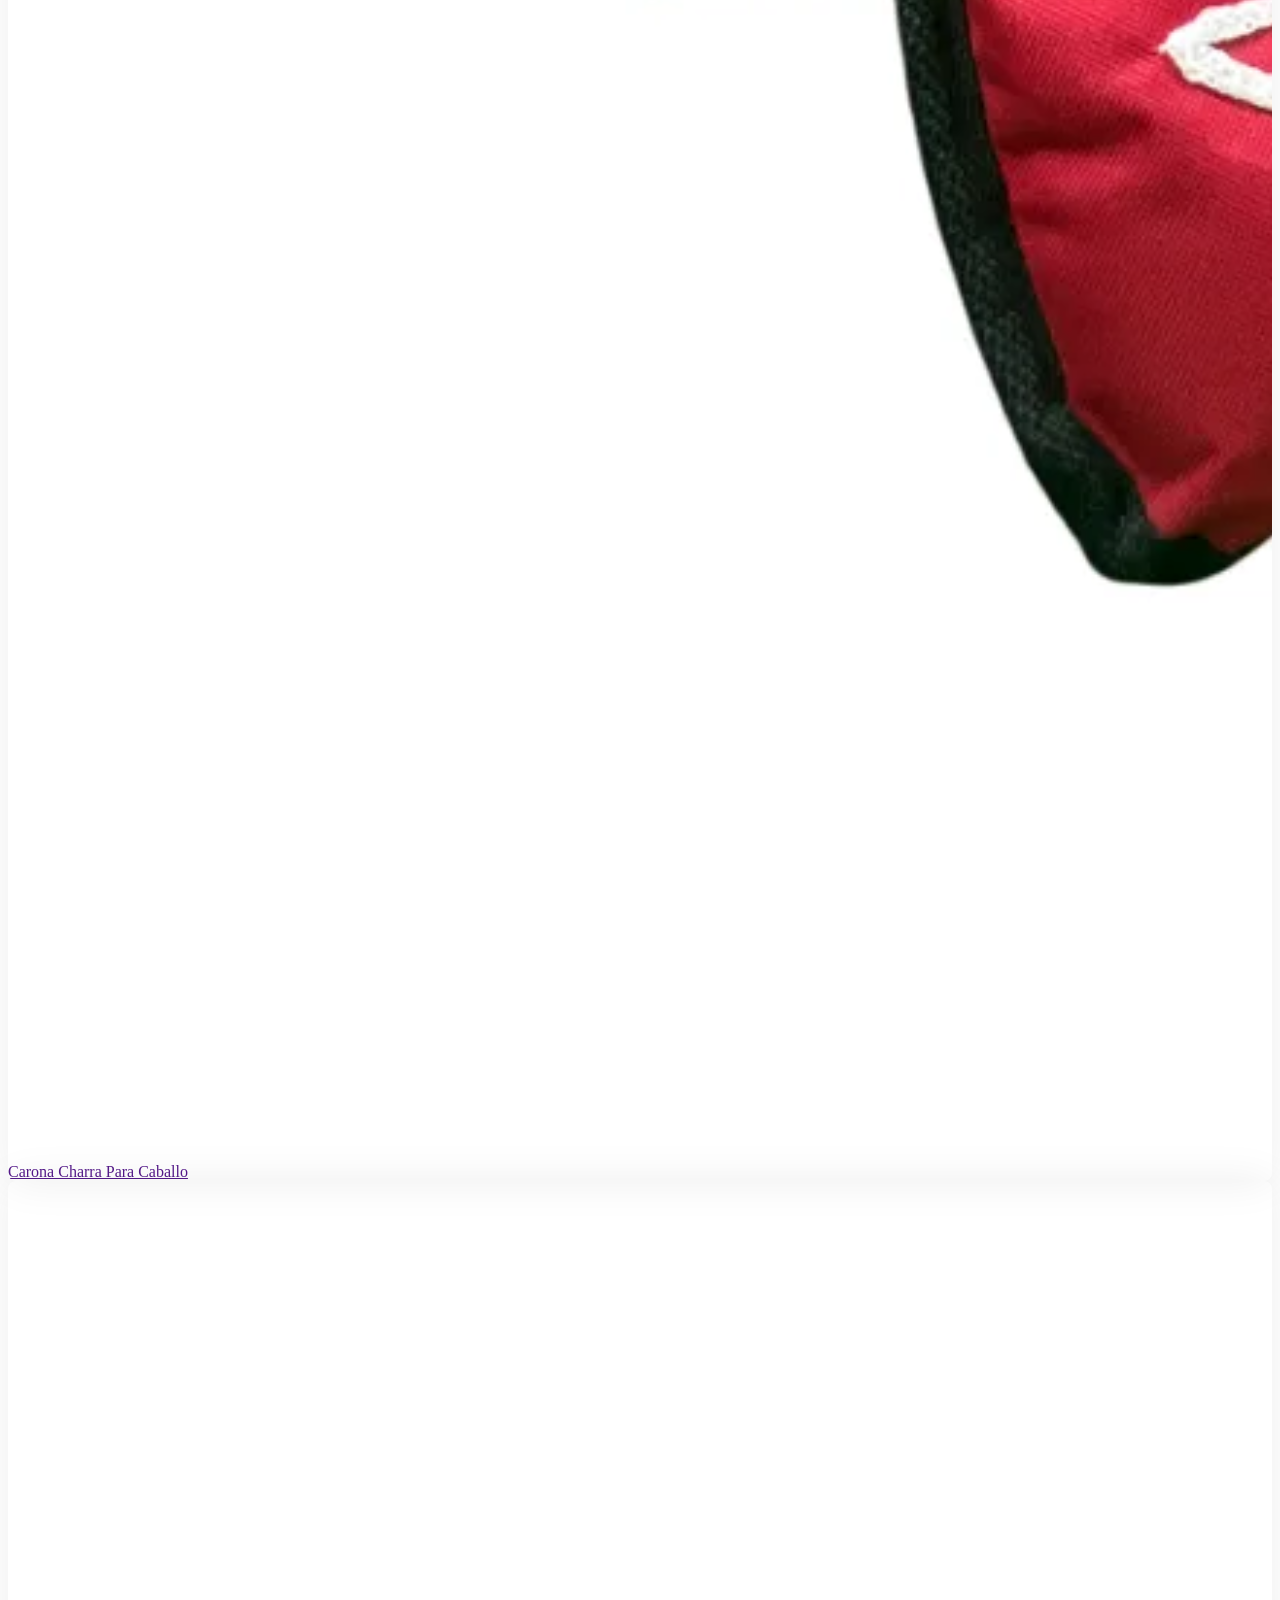
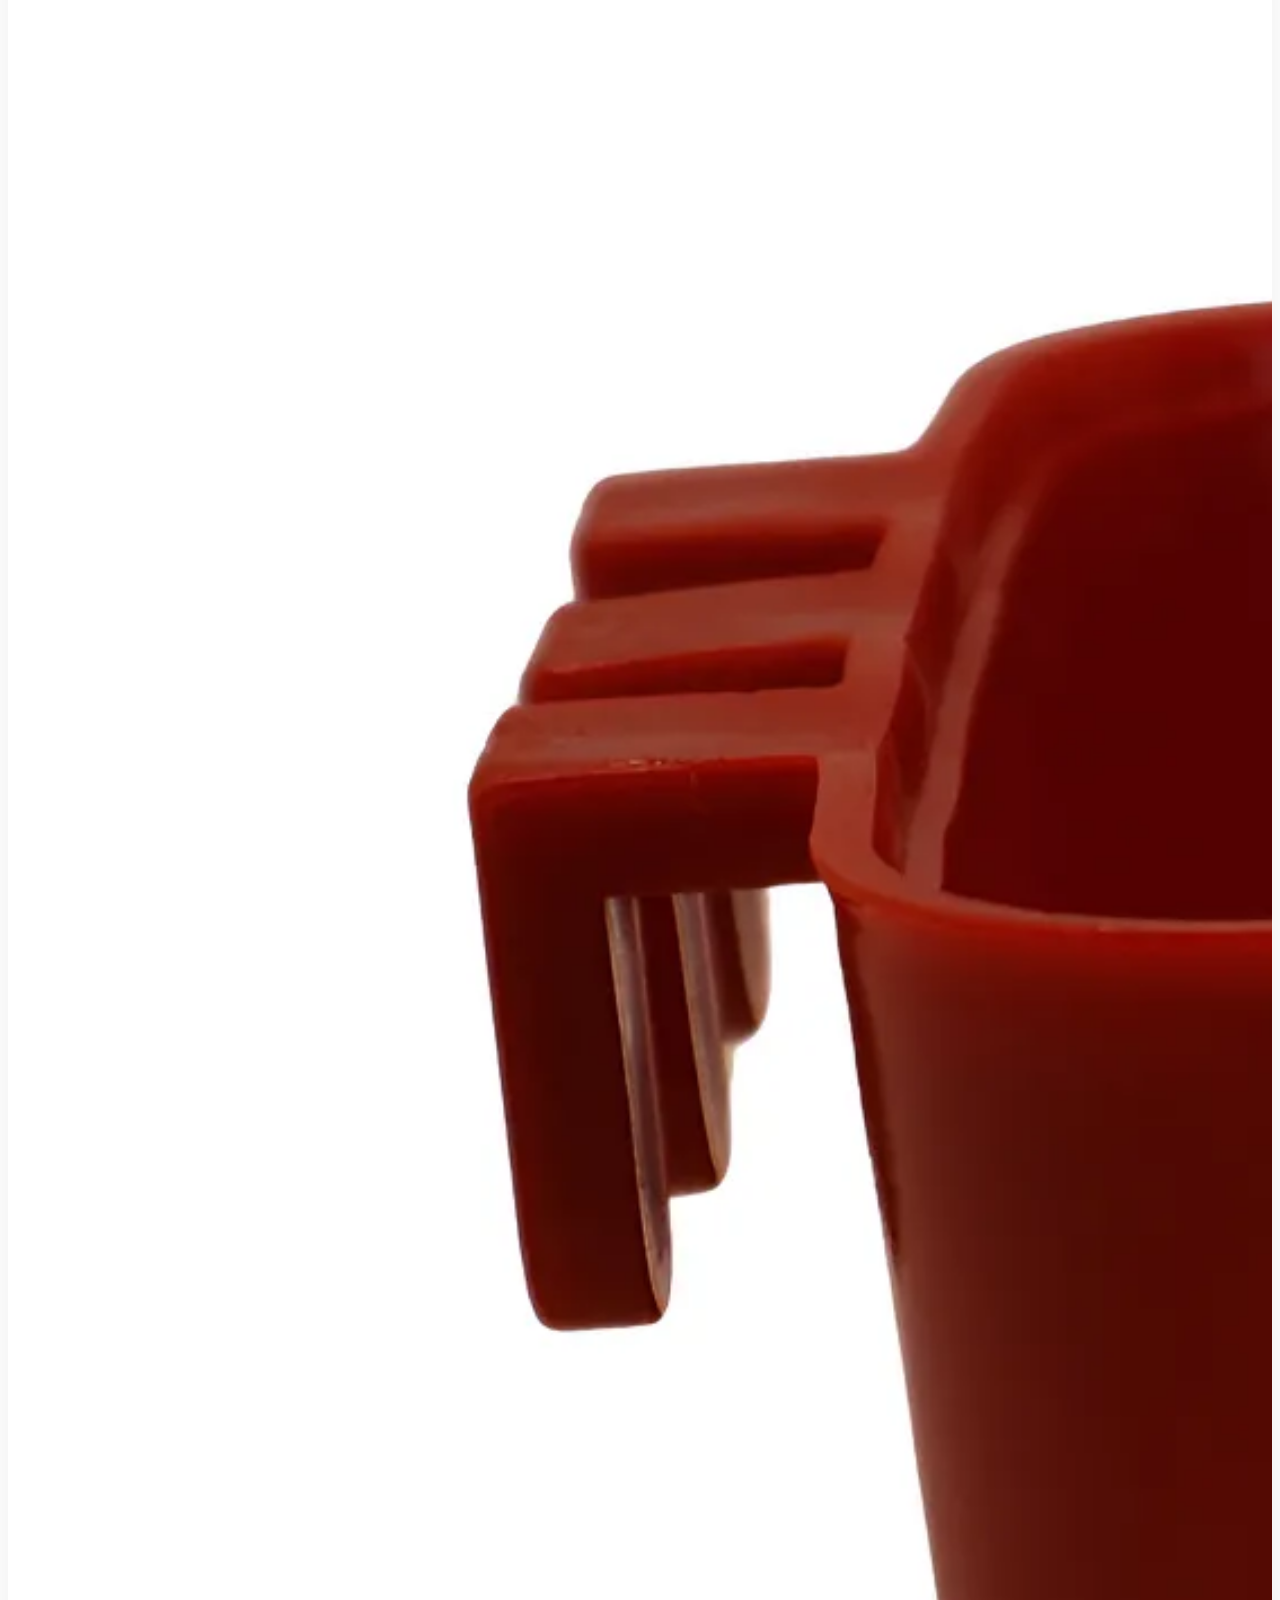
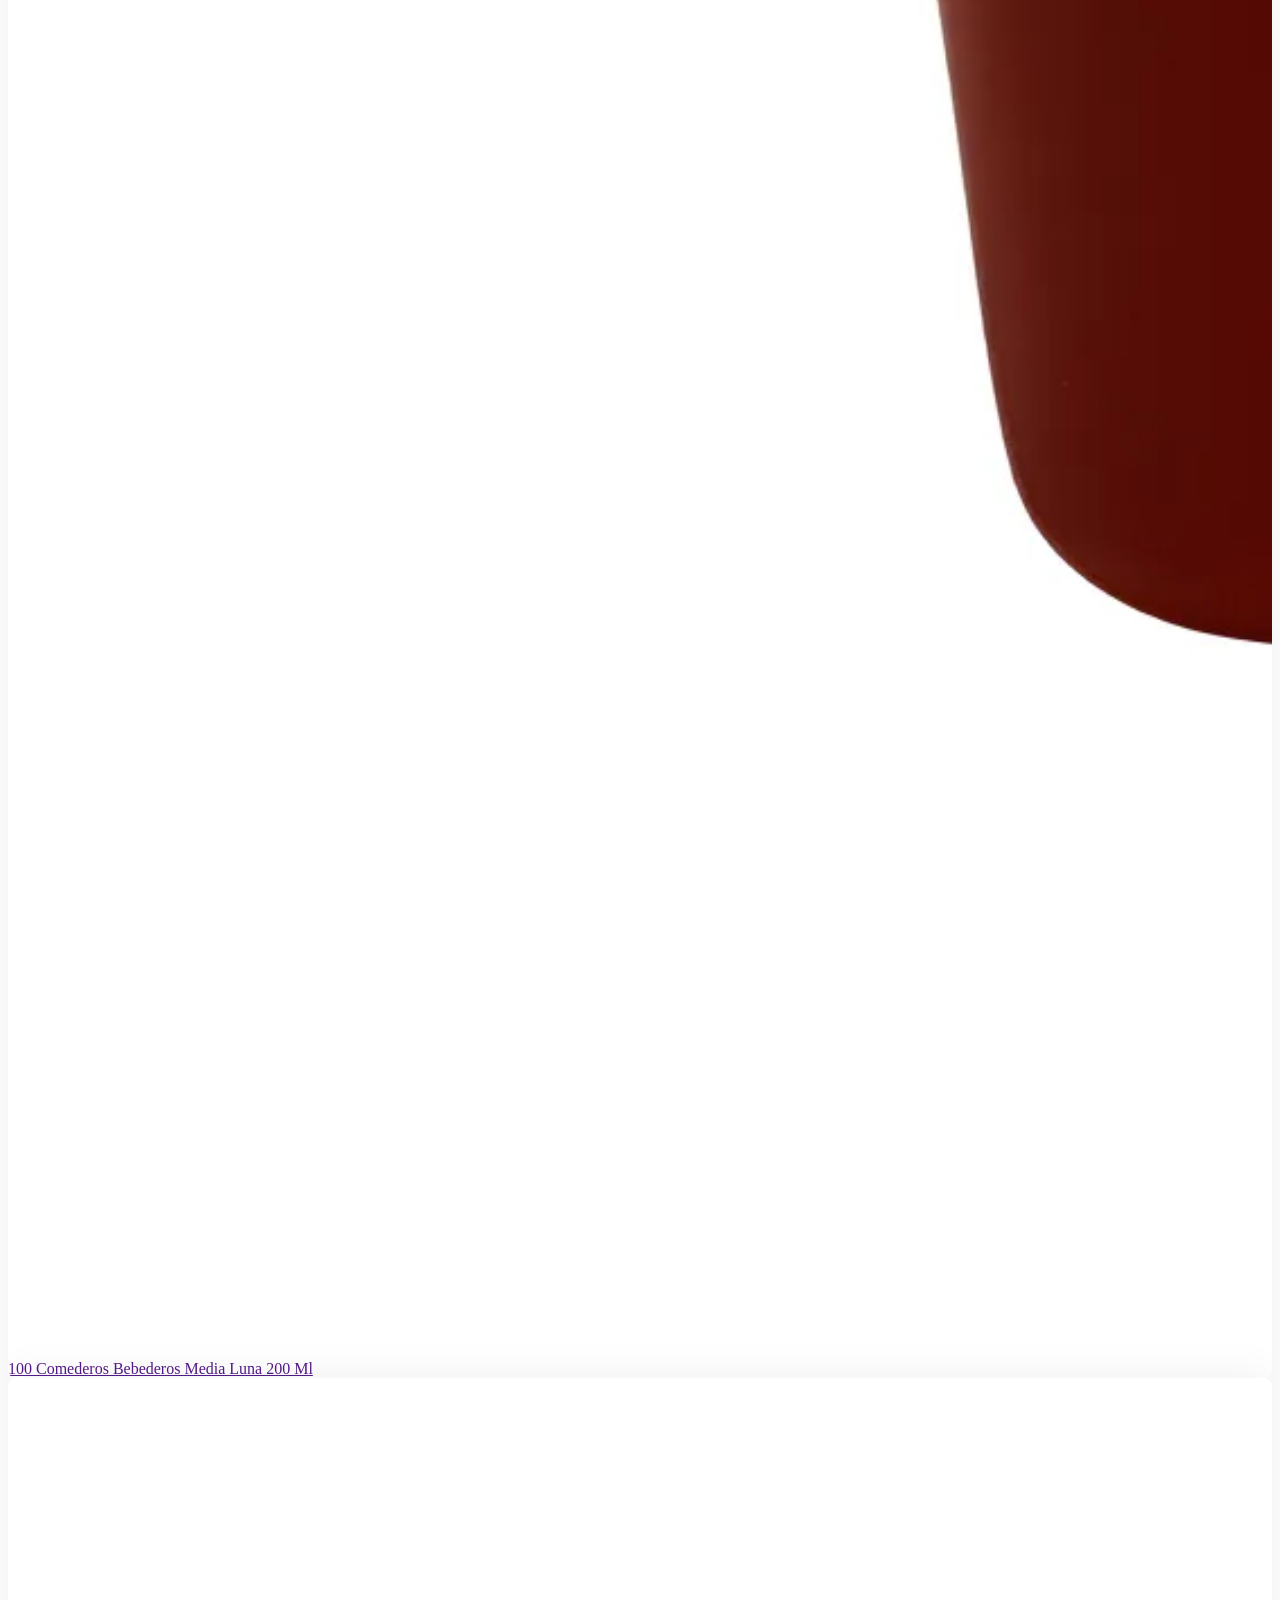
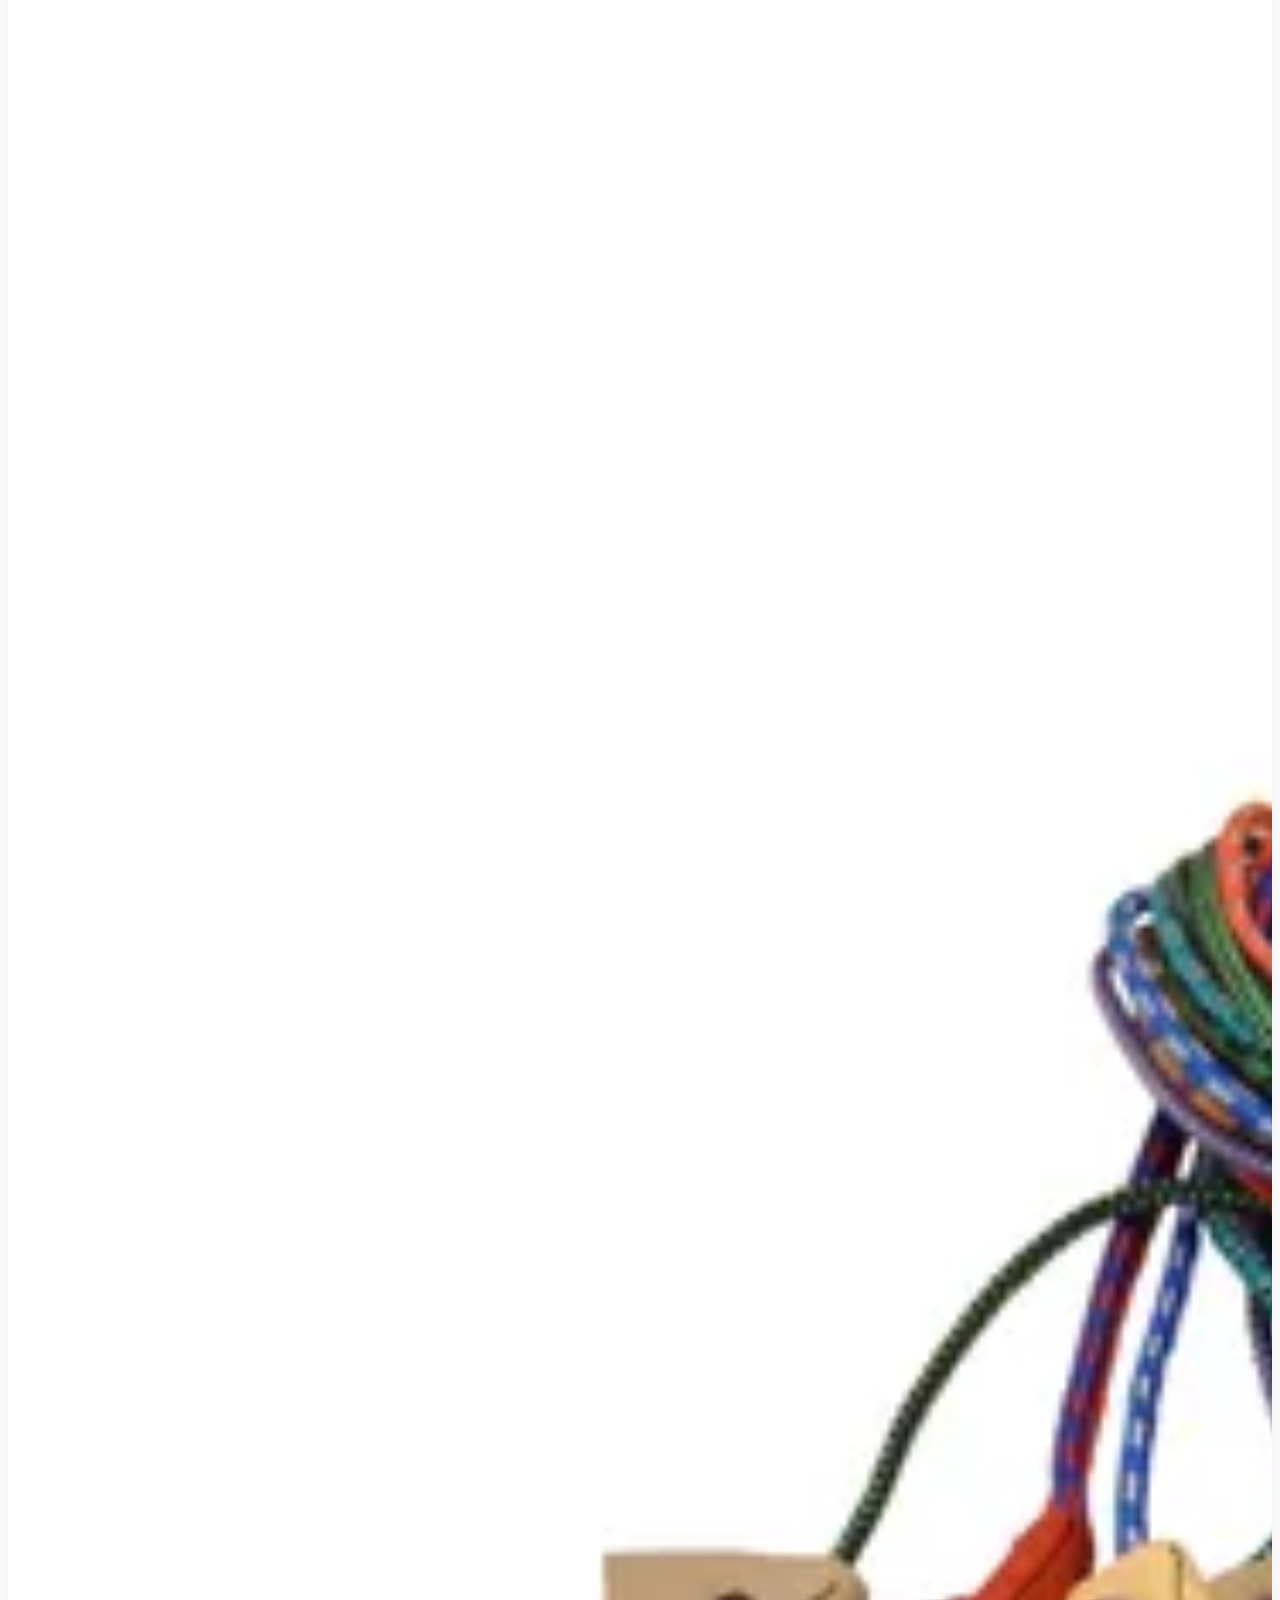
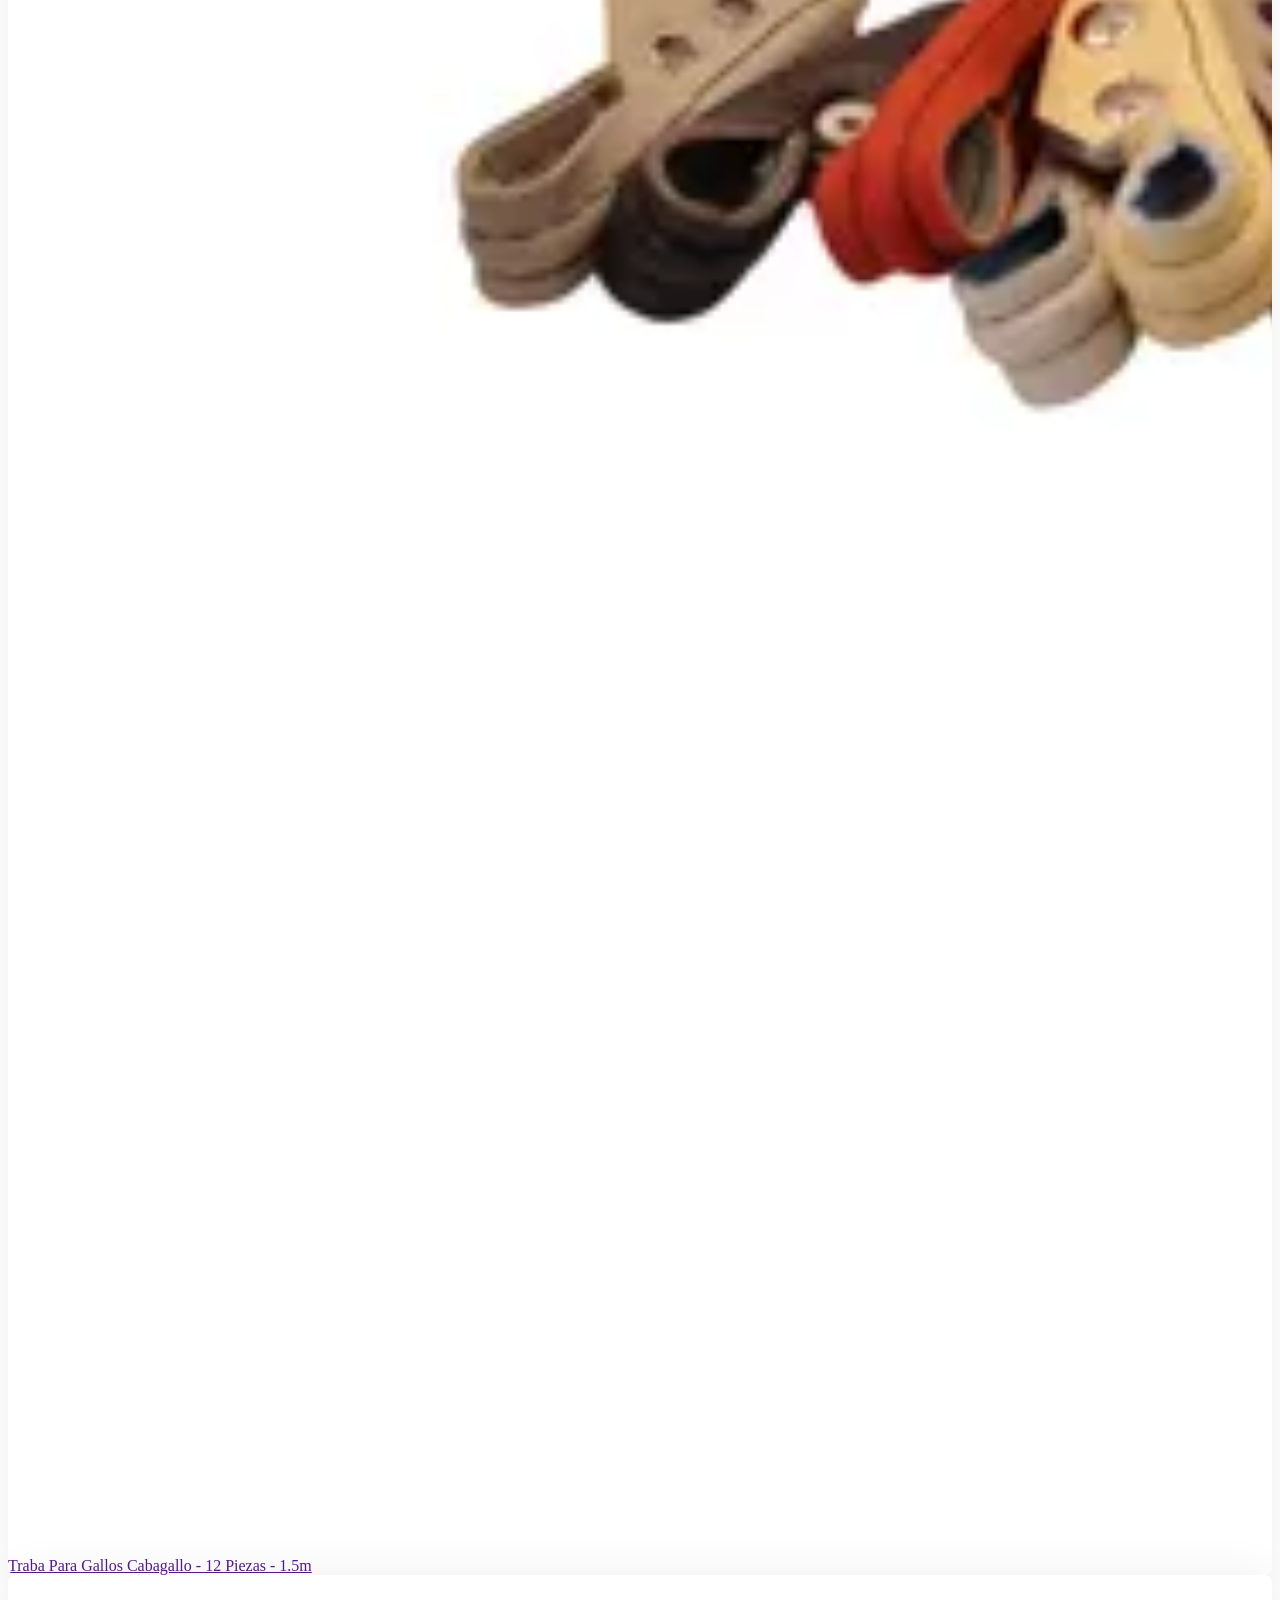
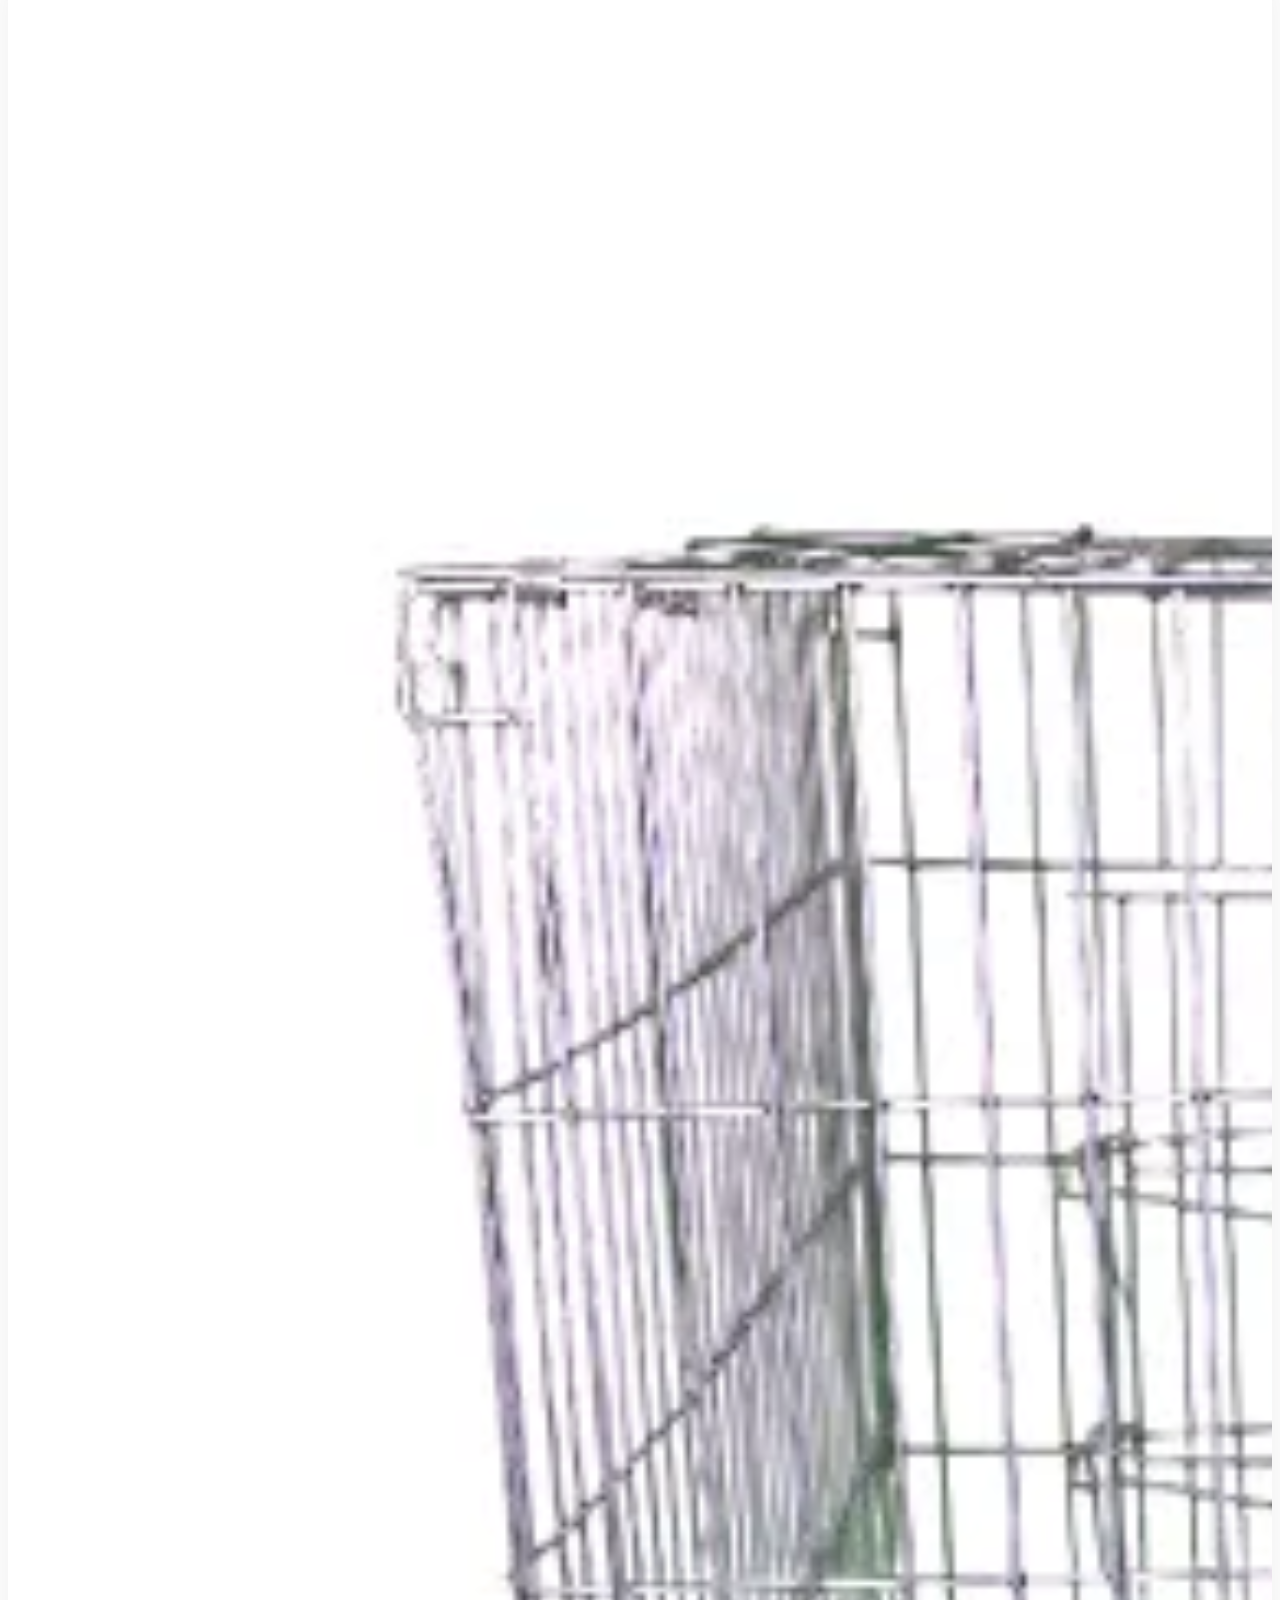
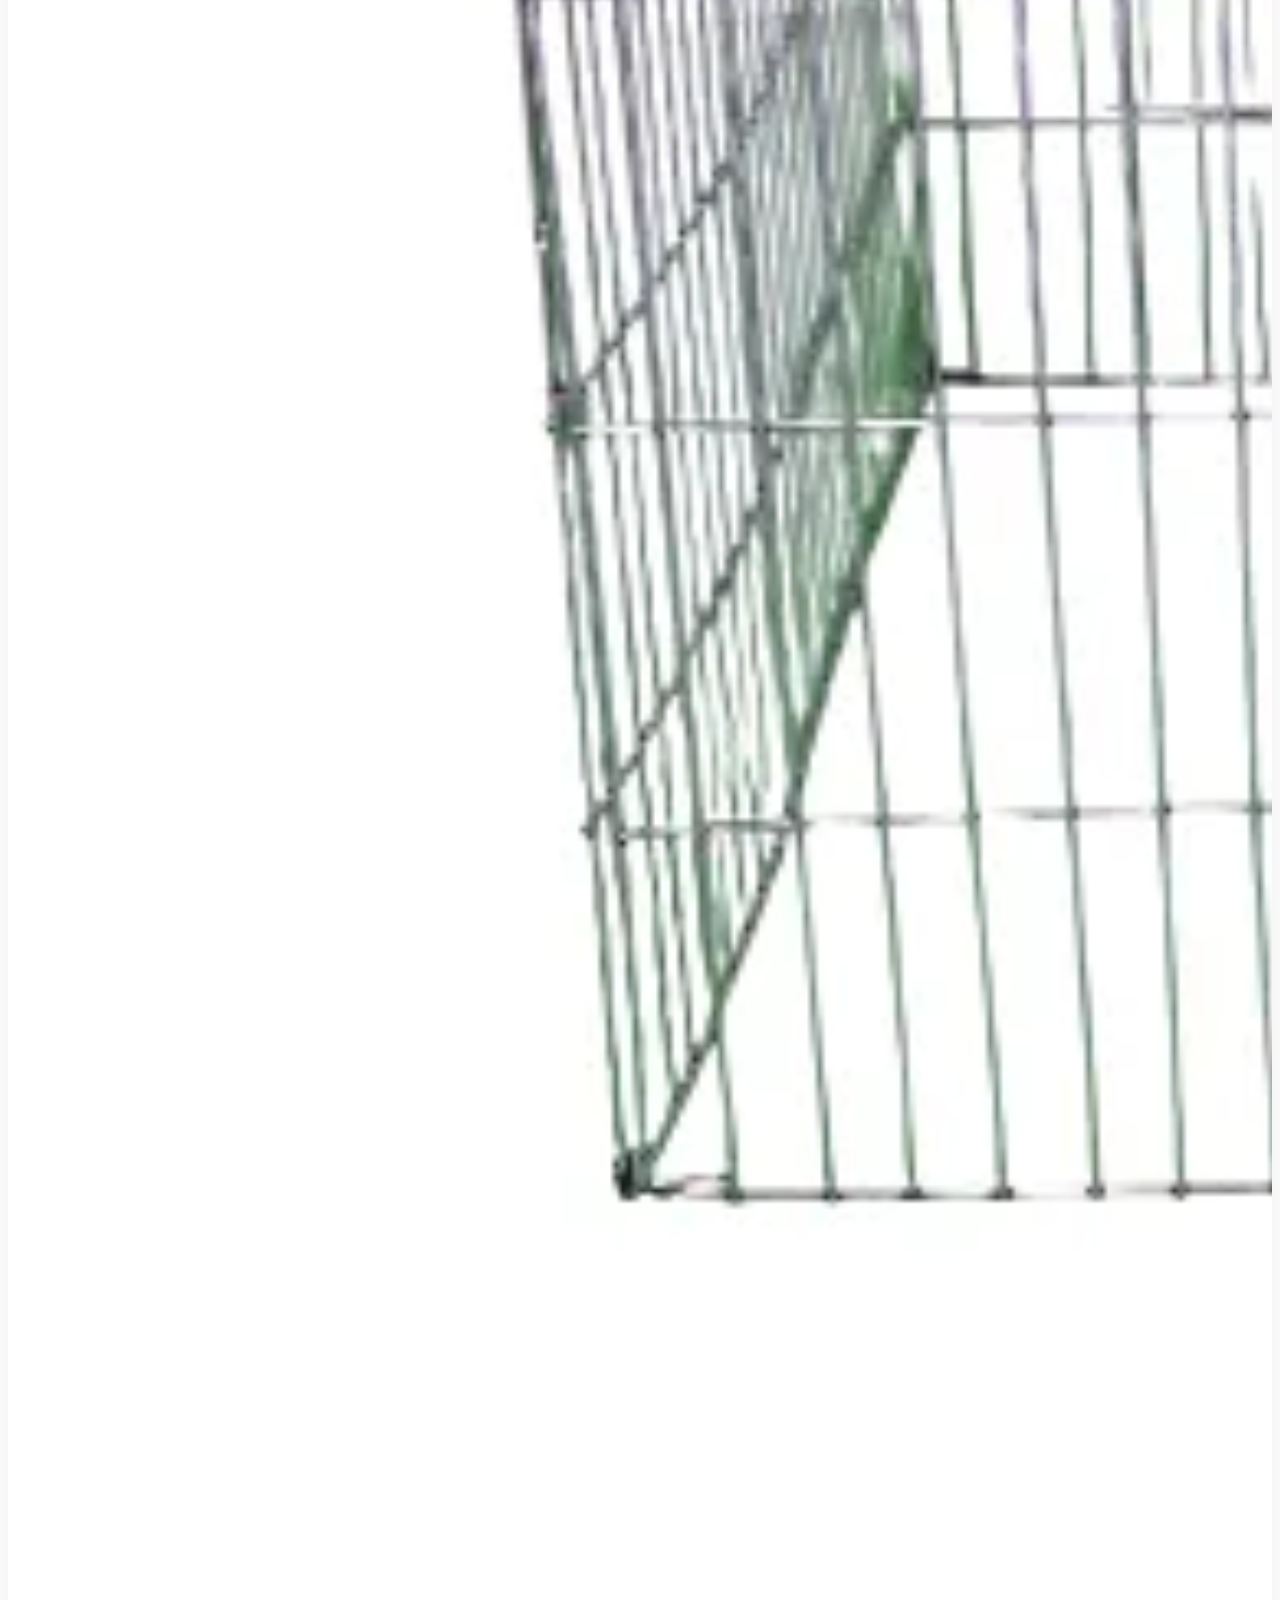
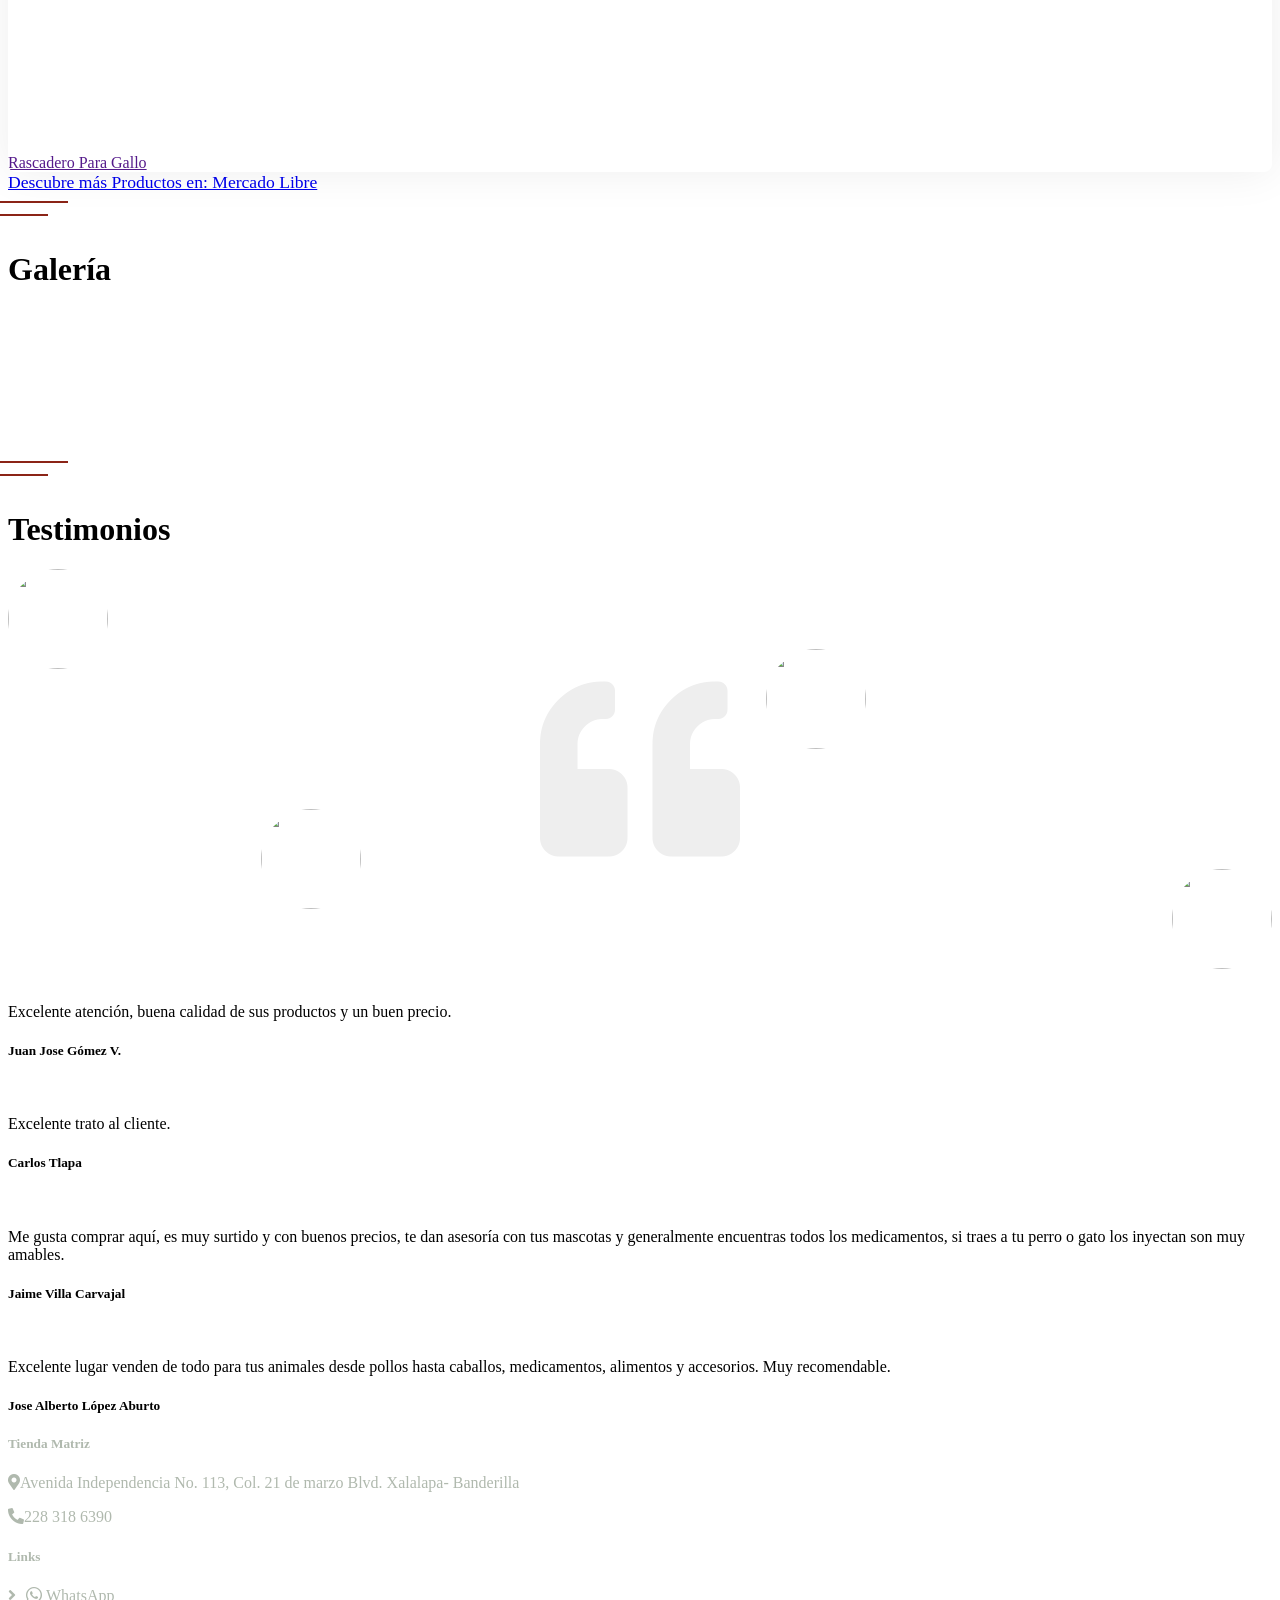
==== commit 693a5a54: "Update Index.html Cambiar nombres de productos de ML en Index" ====
--- a/index.html
+++ b/index.html
@@ -323,7 +323,7 @@
                             </div>
                         </div>
                         <div class="text-center p-4">
-                            <a class="d-block h5" href="">Red Force</a>
+                            <a class="d-block h5" href="">Carona Charra Para Caballo</a>
                         </div>
                     </div>
                 </div>
@@ -337,7 +337,7 @@
                             </div>
                         </div>
                         <div class="text-center p-4">
-                            <a class="d-block h5" href="">Estuche para Navajas</a>
+                            <a class="d-block h5" href="">100 Comederos Bebederos Media Luna 200 Ml</a>
                         </div>
                     </div>
                 </div>
@@ -351,7 +351,7 @@
                             </div>
                         </div>
                         <div class="text-center p-4">
-                            <a class="d-block h5" href="">Montura</a>
+                            <a class="d-block h5" href="">Traba Para Gallos Cabagallo - 12 Piezas - 1.5m</a>
                         </div>
                     </div>
                 </div>
@@ -365,7 +365,7 @@
                             </div>
                         </div>
                         <div class="text-center p-4">
-                            <a class="d-block h5" href="">Freno</a>
+                            <a class="d-block h5" href="">Rascadero Para Gallo</a>
                         </div>
                     </div>
                 </div>
--- a/css/style.css
+++ b/css/style.css
@@ -0,0 +1,506 @@
+/********** Template CSS **********/
+:root {
+    --primary: #8b2417;
+    --secondary: #f1b671;
+    --light: #f1b671;
+    --dark: #8b2417;
+    --black:#000000
+}
+
+.back-to-top {
+    position: fixed;
+    display: none;
+    right: 30px;
+    bottom: 30px;
+    z-index: 99;
+}
+
+.fw-bold {
+    font-weight: 700 !important;
+}
+
+.fw-medium {
+    font-weight: 600 !important;
+}
+
+.fw-semi-bold {
+    font-weight: 500 !important;
+}
+
+
+/*** Spinner ***/
+#spinner {
+    opacity: 0;
+    visibility: hidden;
+    transition: opacity .5s ease-out, visibility 0s linear .5s;
+    z-index: 99999;
+}
+
+#spinner.show {
+    transition: opacity .5s ease-out, visibility 0s linear 0s;
+    visibility: visible;
+    opacity: 1;
+}
+
+
+/*** Button ***/
+.btn {
+    transition: .5s;
+    font-weight: 500;
+}
+
+.btn-primary,
+.btn-outline-primary:hover {
+    color: var(--dark);
+}
+
+.btn-secondary,
+.btn-outline-secondary:hover {
+    color: var(--dark);
+}
+
+.btn-square {
+    width: 38px;
+    height: 38px;
+}
+
+.btn-sm-square {
+    width: 32px;
+    height: 32px;
+}
+
+.btn-lg-square {
+    width: 48px;
+    height: 48px;
+}
+
+.btn-square,
+.btn-sm-square,
+.btn-lg-square {
+    padding: 0;
+    display: flex;
+    align-items: center;
+    justify-content: center;
+    font-weight: normal;
+}
+
+
+/*** Navbar ***/
+.navbar.sticky-top {
+    top: 0;
+    background-color: white !important;
+    transition: background-color 0.5s, top 0.5s;
+}
+
+.navbar .navbar-nav .nav-link {
+    margin-right: 35px;
+    padding: 25px 0;
+    color: var(--dark);
+    font-size: 18px;
+    font-weight: 500;
+    outline: none;
+}
+
+.navbar .navbar-nav .nav-link:hover,
+.navbar .navbar-nav .nav-link.active {
+    color: var(--black);
+}
+
+.navbar .dropdown-toggle::after {
+    border: none;
+    content: "\f107";
+    font-family: "Font Awesome 5 Free";
+    font-weight: 900;
+    vertical-align: middle;
+    margin-left: 8px;
+}
+
+@media (max-width: 991.98px) {
+    .navbar .navbar-nav .nav-link  {
+        margin-right: 0;
+        padding: 10px 0;
+    }
+
+    .navbar .navbar-nav {
+        border-top: 1px solid #EEEEEE;
+    }
+}
+
+@media (min-width: 992px) {
+    .navbar .nav-item .dropdown-menu {
+        display: block;
+        border: none;
+        margin-top: 0;
+        top: 150%;
+        opacity: 0;
+        visibility: hidden;
+        transition: .5s;
+    }
+
+    .navbar .nav-item:hover .dropdown-menu {
+        top: 100%;
+        visibility: visible;
+        transition: .5s;
+        opacity: 1;
+    }
+}
+
+
+/*** Header ***/
+.carousel-caption {
+    top: 0;
+    left: 0;
+    right: 0;
+    bottom: 0;
+    display: flex;
+    align-items: center;
+    background: rgba(0, 0, 0, .1);
+    z-index: 1;
+}
+
+.carousel-control-prev,
+.carousel-control-next {
+    width: 15%;
+}
+
+.carousel-control-prev-icon,
+.carousel-control-next-icon {
+    width: 3rem;
+    height: 3rem;
+    border-radius: 3rem;
+    background-color: var(--primary);
+    border: 10px solid var(--primary);
+}
+
+@media (max-width: 768px) {
+    #header-carousel .carousel-item {
+        position: relative;
+        min-height: 450px;
+    }
+
+    #header-carousel .carousel-item img {
+        position: absolute;
+        width: 100%;
+        height: 100%;
+        object-fit: cover;
+    }
+}
+
+.page-header {
+    background: url(../img/bannerC.jpg) center center no-repeat;
+    background-size: cover;
+}
+
+.page-header .breadcrumb-item+.breadcrumb-item::before {
+    color: var(--light);
+}
+
+.page-header .breadcrumb-item,
+.page-header .breadcrumb-item a {
+    font-size: 18px;
+    color: var(--light);
+}
+
+
+/*** Section Title ***/
+.section-title {
+    position: relative;
+    display: inline-block;
+    text-transform: uppercase;
+    font-weight: 600;
+}
+
+.section-title::before {
+    position: absolute;
+    content: "";
+    width: calc(100% + 80px);
+    height: 2px;
+    top: 5px;
+    left: -40px;
+    background: var(--primary);
+    z-index: -1;
+}
+
+.section-title::after {
+    position: absolute;
+    content: "";
+    width: calc(100% + 120px);
+    height: 2px;
+    bottom: 6px;
+    left: -60px;
+    background: var(--primary);
+    z-index: -1;
+}
+
+.section-title.text-start::before {
+    width: calc(100% + 40px);
+    left: 0;
+}
+
+.section-title.text-start::after {
+    width: calc(100% + 60px);
+    left: 0;
+}
+
+
+/*** About ***/
+.about-experience {
+    position: absolute;
+    width: 100%;
+    height: 100%;
+    right: -45px;
+    bottom: -45px;
+    display: flex;
+    flex-direction: column;
+    align-items: center;
+    justify-content: center;
+}
+
+
+/*** Service ***/
+.service-item {
+    position: relative;
+    border-radius: 8px;
+    box-shadow: 0 0 45px rgba(0, 0, 0, .07);
+}
+
+.service-item .service-img {
+    position: absolute;
+    width: 100%;
+    height: 100%;
+    top: 0;
+    left: 0;
+    border-radius: 8px;
+    overflow: hidden;
+    z-index: -1;
+}
+
+.service-item .service-img img {
+    position: absolute;
+    width: 100%;
+    height: 100%;
+    left: 0;
+    object-fit: cover;
+    border-radius: 10px;
+}
+
+.service-item .service-img::before {
+    position: absolute;
+    content: "";
+    width: 100%;
+    height: 100%;
+    top: 0;
+    left: 0;
+    background: rgba(0, 0, 0, .5);
+    border-radius: 10px;
+    z-index: 1;
+}
+
+.service-item .service-img::after {
+    position: absolute;
+    content: "";
+    width: 100%;
+    height: 100%;
+    top: 0;
+    left: 0;
+    background: #8b2417;
+    transition: .5s ease-out;
+    z-index: 2;
+}
+
+.service-item:hover .service-img::after {
+    width: 0;
+    left: auto;
+    right: 0;
+}
+
+.service-item .service-text .service-icon {
+    width: 140px;
+    height: 140px;
+    padding: 15px;
+    margin-top: -70px;
+    margin-bottom: 40px;
+    background: #FFFFFF;
+    border-radius: 140px;
+    overflow: hidden;
+    box-shadow: 0 0 60px rgba(0, 0, 0, .1);
+}
+
+.service-item .service-text h5,
+.service-item .service-text p {
+    color: #FFFFFF;
+    transition: .5s;
+}
+
+.service-item:hover .service-text h5,
+.service-item:hover .service-text p {
+    color: #FFFFFF;
+}
+
+.service-item .service-text .btn {
+    color: var(--secondary);
+    background: #f1b671;
+    box-shadow: 0 0 45px rgba(0, 0, 0, .25);
+}
+
+.service-item .service-text .btn:hover {
+    color: var(--dark);
+    background: var(--secondary);
+}
+
+
+/*** Product ***/
+.product-item {
+    position: relative;
+    border-radius: 8px;
+    overflow: hidden;
+    box-shadow: 0 0 45px rgba(0, 0, 0, .07);
+}
+
+.product-item .product-overlay {
+    position: absolute;
+    width: 100%;
+    height: 100%;
+    top: 0;
+    left: 0;
+    display: flex;
+    align-items: center;
+    justify-content: center;
+    background: rgba(0, 0, 0, .5);
+    opacity: 0;
+    padding-top: 60px;
+    transition: .5s;
+}
+
+.product-item:hover .product-overlay {
+    opacity: 1;
+    padding-top: 0;
+}
+
+
+/*** Team ***/
+.team-item {
+    position: relative;
+    text-align: center;
+    border-radius: 8px;
+    box-shadow: 0 0 45px rgba(0, 0, 0, .07);
+}
+
+.team-item .btn {
+    border-color: transparent;
+    box-shadow: 0 0 45px rgba(0, 0, 0, .2);
+}
+
+
+/*** Testimonial ***/
+.testimonial-img {
+    position: relative;
+    min-height: 400px;
+}
+
+.testimonial-img::after {
+    position: absolute;
+    content: "\f10d";
+    font-family: "Font Awesome 5 Free";
+    font-weight: 900;
+    font-size: 200px;
+    color: #EEEEEE;
+    top: 50%;
+    left: 50%;
+    transform: translate(-50%, -50%);
+    z-index: -1;
+}
+
+.testimonial-img img {
+    position: absolute;
+    width: 100px;
+    height: 100px;
+    border-radius: 100px;
+}
+
+.testimonial-img img:nth-child(1) {
+    top: 0;
+    left: 0;
+}
+
+.testimonial-img img:nth-child(2) {
+    top: 60%;
+    left: 20%;
+}
+
+.testimonial-img img:nth-child(3) {
+    top: 20%;
+    left: 60%;
+}
+
+.testimonial-img img:nth-child(4) {
+    bottom: 0;
+    right: 0;
+}
+
+.testimonial-img img .animated.pulse {
+    animation-duration: 2s;
+}
+
+.testimonial-carousel .owl-item img {
+    width: 100px;
+    height: 100px;
+    border-radius: 100px;
+}
+
+.testimonial-carousel .owl-nav {
+    margin-top: 30px;
+    display: flex;
+}
+
+.testimonial-carousel .owl-nav .owl-prev,
+.testimonial-carousel .owl-nav .owl-next {
+    margin-right: 15px;
+    width: 45px;
+    height: 45px;
+    display: flex;
+    align-items: center;
+    justify-content: center;
+    color: var(--secondary);
+    border-radius: 45px;
+    box-shadow: 0 0 45px rgba(0, 0, 0, .2);
+    font-size: 22px;
+    transition: .5s;
+}
+
+.testimonial-carousel .owl-nav .owl-prev:hover,
+.testimonial-carousel .owl-nav .owl-next:hover {
+    background: var(--secondary);
+    color: var(--dark);
+}
+
+
+/*** Footer ***/
+.footer {
+    color: #B0B9AE;
+}
+
+.footer .btn.btn-link {
+    display: block;
+    margin-bottom: 5px;
+    padding: 0;
+    text-align: left;
+    color: #B0B9AE;
+    font-weight: normal;
+    text-transform: capitalize;
+    transition: .3s;
+}
+
+.footer .btn.btn-link::before {
+    position: relative;
+    content: "\f105";
+    font-family: "Font Awesome 5 Free";
+    font-weight: 900;
+    margin-right: 10px;
+}
+
+.footer .btn.btn-link:hover {
+    color: var(--light);
+    letter-spacing: 1px;
+    box-shadow: none;
+}
